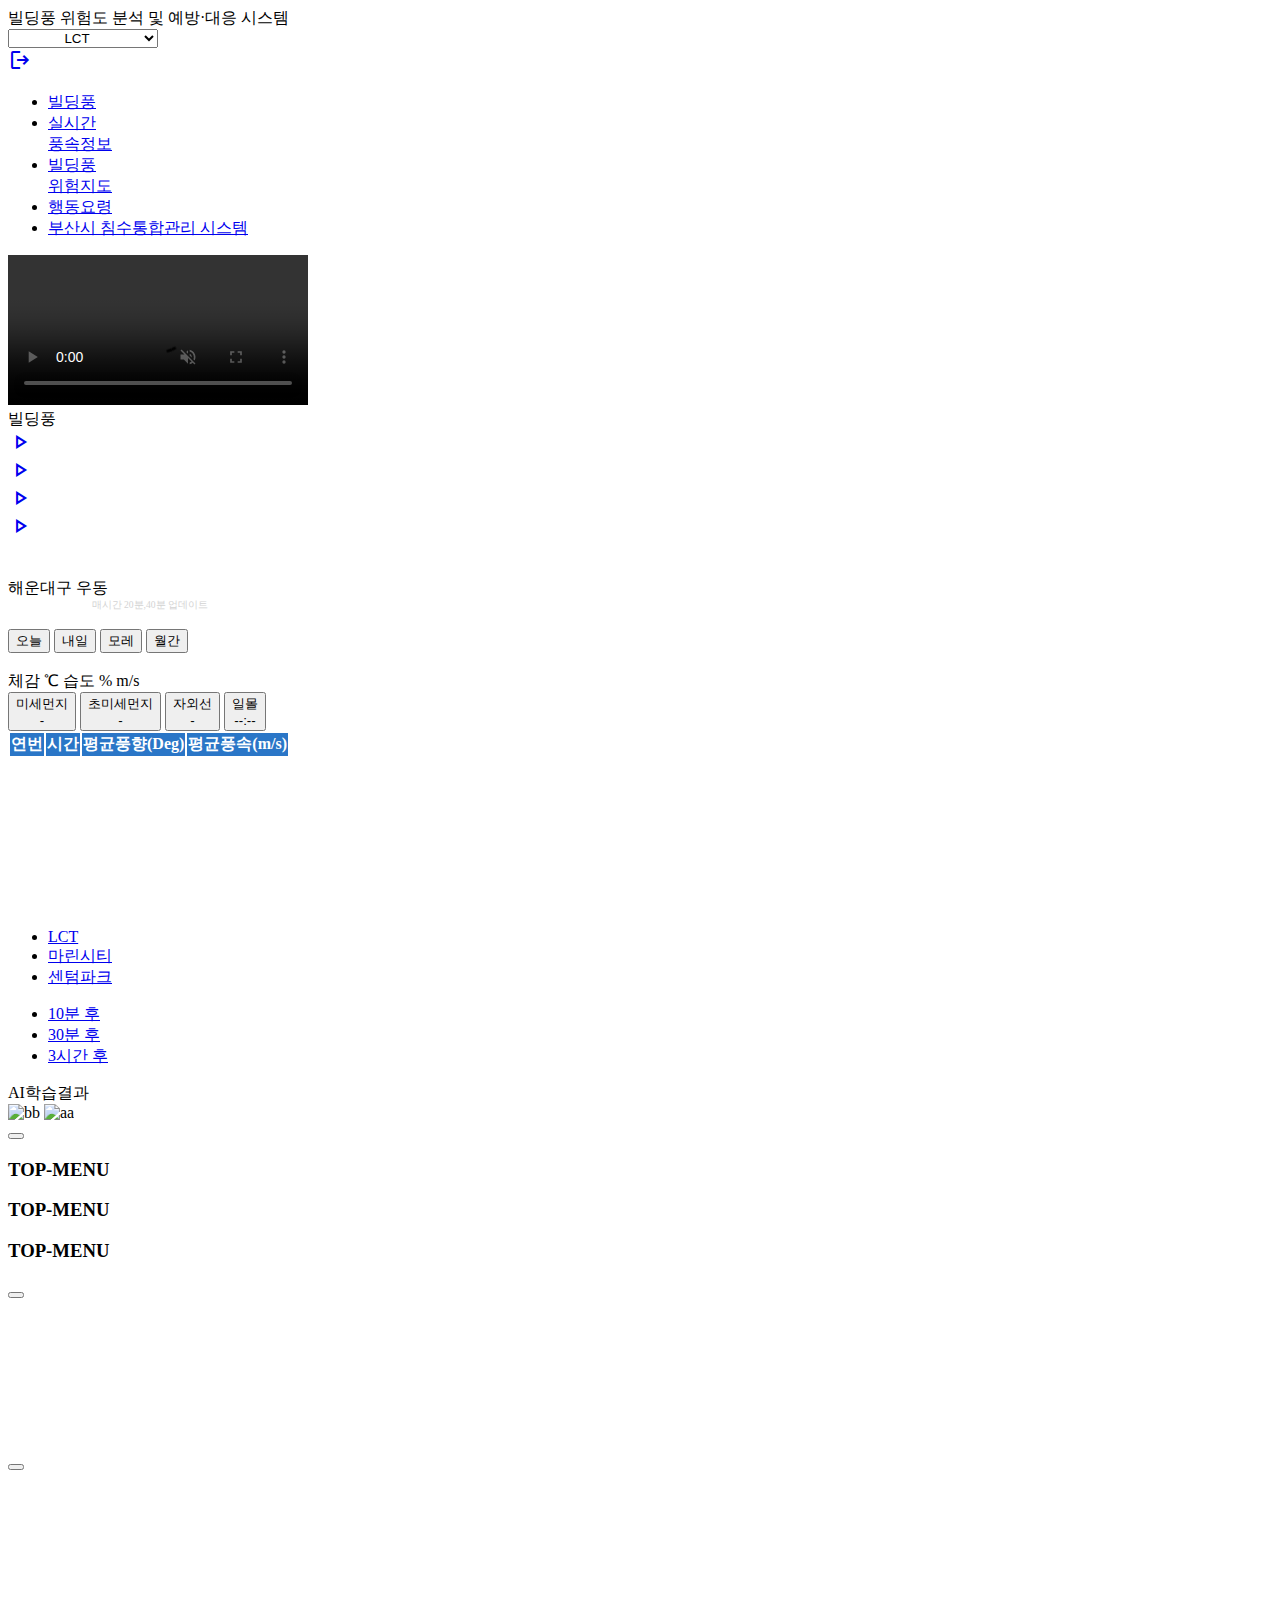
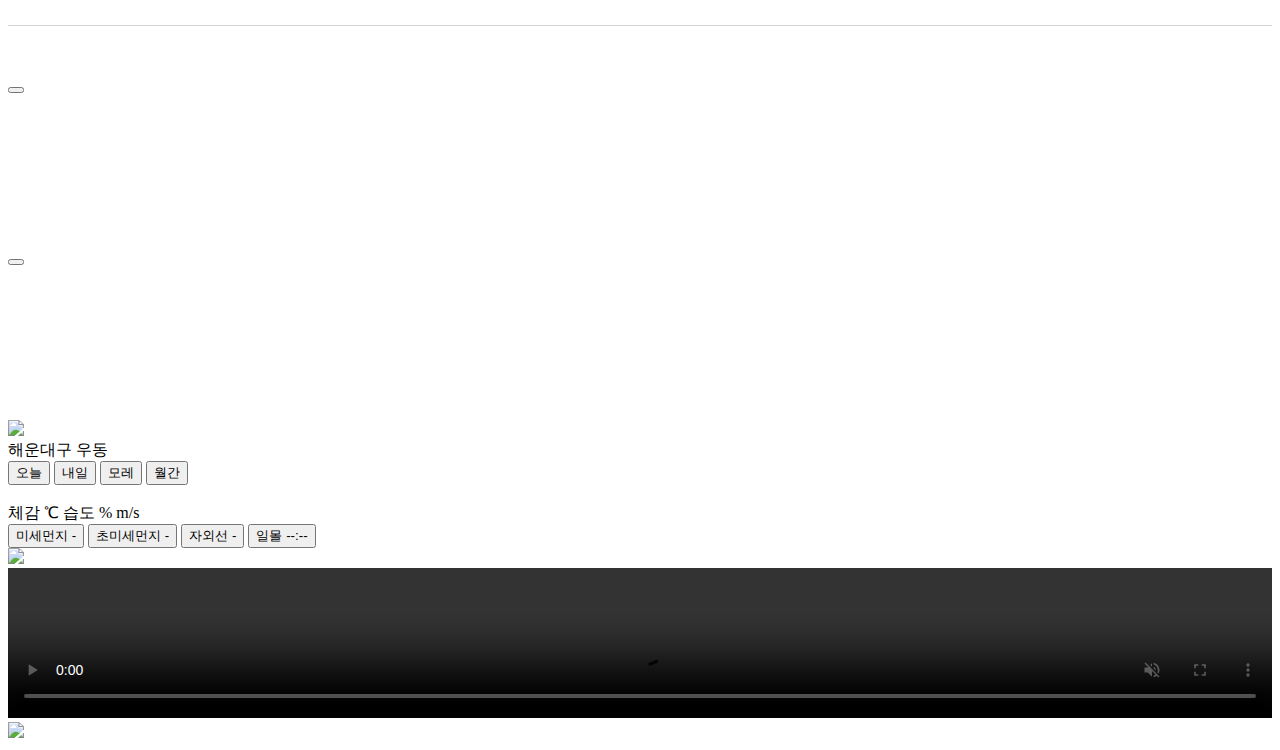
==== src/main/resources/templates/index.html @ f68defe7 "." ====
<!DOCTYPE html>
<html lang="en">
    <head>
        <meta charset="UTF-8">
        <meta
            name="viewport"
            content="width=device-width, initial-scale=1.0, maximum-scale=1.0, user-scalable=yes">
        <title>Document</title>

 


        <!-- RESET CSS -->
        <link
            href="https://cdn.jsdelivr.net/npm/reset-css@5.0.2/reset.min.css"
            rel="stylesheet">

        <!-- BS5 -->
        <link
            href="https://cdn.jsdelivr.net/npm/bootstrap@5.0.2/dist/css/bootstrap.min.css"
            rel="stylesheet"
            integrity="sha384-EVSTQN3/azprG1Anm3QDgpJLIm9Nao0Yz1ztcQTwFspd3yD65VohhpuuCOmLASjC"
            crossorigin="anonymous">

        <!-- GOOGLE ICON CDN -->
        <link
            rel="stylesheet"
            href="https://fonts.googleapis.com/css2?family=Material+Symbols+Outlined:opsz,wght,FILL,GRAD@20..48,100..700,0..1,-50..200"/>

        <!-- GOOGLE FONT CDN -->
        <link rel="preconnect" href="https://fonts.googleapis.com">
        <link
            rel="preconnect"
            href="https://fonts.gstatic.com"
            crossorigin="crossorigin">
        <link
            href="https://fonts.googleapis.com/css2?family=Montserrat&display=swap"
            rel="stylesheet">

        <!-- LEAFLET CDN -->
        <link rel="stylesheet" href="https://unpkg.com/leaflet@1.9.4/dist/leaflet.css"/>
        <link rel="stylesheet" href="https://unpkg.com/leaflet/dist/leaflet.css" />
        <script src="https://unpkg.com/leaflet/dist/leaflet.js"></script>






        <!-- COMMON CSS -->
        <link rel="stylesheet" href="css/common.css">

        <!-- mobile -->
        <link rel="stylesheet" href="css/mobile.css" media="all and (max-width:450px)">

    </head>
    <body>

        <div class="wrapper ">
            <header>
                <div class="top-header">

                    <div>
                        <div class="left">
                            <div>
                                <span>빌딩풍 위험도 분석 및 예방·대응 시스템</span>
                            </div>
                            <div>
                                <select class="centerSelect form-select " name="centerXY" style="width:150px;text-align:center;">
                                    <option value="35.16073, 129.1688">LCT</option>
                                    <option value="35.15541, 129.1460">마린시티</option>
                                    <option value="35.17899, 129.1227">센텀파크</option>
                                </select>

                            </div>
                        </div>
                        <div class="right">
                            <div>
                                <a href="/logout">
                                    <span class="material-symbols-outlined">logout</span>
                                </a>
                            </div>
                        </div>
                    </div>
                </div>
                <nav class="navbar navbar-expand-lg navbar-light">
                    <div>
                        <ul class="navbar-nav">
                            <li class="nav-item ">
                                <a
                                    class="nav-link  text-white"
                                    href="javascript:void(0)"
                                    data-toggle="off"
                                    data-submenu="menu01"
                                    data-idx="1">
                                    <!-- <img src="images/icon1_off.png" alt="" /> -->
                                    <div class="title">빌딩풍</div>
                                </a>
                            </li>
                            <li class="nav-item  ms-3">
                                <a
                                    class="nav-link  text-white"
                                    href="javascript:void(0)"
                                    data-toggle="off"
                                    data-submenu="menu06"
                                    data-idx="6">
                                    <!-- <img src="images/test2_off.png" alt="" /> -->

                                    <div class="title" style="width:200px;">실시간<br>풍속정보</div>
                                </a>
                            </li>
                            <li class="nav-item  ms-3">
                                <a
                                    class="nav-link  text-white"
                                    href="javascript:void(0)"
                                    data-toggle="off"
                                    data-submenu="menu05"
                                    data-idx="5">
                                    <!-- <img src="images/icon22_off.png" alt="" /> -->
                                    <div class="title">빌딩풍<br>위험지도</div>
                                </a>
                            </li>

                            <li class="nav-item  ms-3">
                                <a
                                    class="nav-link  text-white"
                                    href="javascript:void(0)"
                                    data-toggle="off"
                                    data-submenu="menu02"
                                    data-idx="2">
                                    <!-- <img src="images/icon3_off.png" alt="" /> -->
                                    <div class="title">행동요령</div>
                                </a>
                            </li>
                            <li class="nav-item  ms-3">
                                <a
                                    class="nav-link  text-white"
                                    href="https://safecity.busan.go.kr/#/"
                                    target="_blank"
                                    data-toggle="off"
                                    data-submenu="menu03"
                                    data-idx="3">
                                    <!-- <img src="images/icon4_off.png" alt="" /> -->
                                    <div class="title">부산시 침수통합관리 시스템</div>
                                </a>
                            </li>

                            <!-- -->
                            <!-- <li class="nav-item ms-3">-->
                            <!-- <a class="nav-link text-white" href="javascript:void(0)" data-toggle="off"
                            data-submenu="menu04" data-idx="4">-->
                            <!-- <img src="images/icon12_off.png" alt="" />-->
                            <!-- <div class="title">XXXX</div>-->
                            <!-- </a>-->
                            <!-- </li>-->

                        </ul>
                    </div>
                </nav>

            </header>

            <style></style>
            <main>
                <section class="section01">
                    <!-- 빌딩풍 -->

                    <video controls="controls" autoplay="autoplay" muted="muted" >
                        <source src="video/section01_bg.mp4" type="video/mp4">
                    </video>

                    <div class="hrtg">빌딩풍</div>
                    <div class="youtubeBlk" >
                        <div class="wrapper" >
                            <div class="videoblock">
                                <div><a href="javascript:void(0)" class="main-banner-btn" data-bs-toggle="modal" data-bs-target="#exampleModal2"><span class="material-symbols-outlined">play_arrow</span></a></div>
                                <div><a href="javascript:void(0)" class="main-banner-btn" data-bs-toggle="modal" data-bs-target="#exampleModal4"><span class="material-symbols-outlined">play_arrow</span></a></div>
                                <div><a href="javascript:void(0)" class="main-banner-btn" data-bs-toggle="modal" data-bs-target="#exampleModal3"><span class="material-symbols-outlined naver">play_arrow</span></a></div>
                                <div><a href="javascript:void(0)" class="main-banner-btn" data-bs-toggle="modal" data-bs-target="#exampleModal1"><span class="material-symbols-outlined">play_arrow</span></a></div>
                            </div>
                        </div>                      
                    </div>
                </section>


                <section class="section02">
                    <div class="">
                        <div>
                            <img src="images/menu02_01.png" alt="">
                        </div>

                        <div>
                            <img src="images/menu02_02.png" alt="" >
                        </div>
                    </div>
                </section>

                <section class="section06">
                    <!-- -->
                    <div class="left" >
                        <div>
                            <div class="mobile-fit">
                                <div class="weather-top">
                                    <span>해운대구 우동</span>

                                    <div class="updatedInfo"  style="display:absolute;width:200px;height:30px;left:-10%;top:0px;text-align:right;font-size:0.6rem;color:lightgray;">
                                        <span class="updateDateTime">매시간 20분,40분 업데이트</span>
                                    </div>
                                </div>
                                <div class="weather-nav">
                                    <button class="btn btn-secondary " >오늘</button>
                                    <button class="btn btn-secondary " >내일</button>
                                    <button class="btn btn-secondary " >모레</button>
                                    <button class="btn btn-secondary " >월간</button>
                                </div>
                            </div>
                        </div>
                        <div class="weather-body">
                            <div class="weather-body-top">

                            </div>
                            <div class="weather-body-section">
                                <div class="weather-info">
                                    <div class="imgblock" style="object-fix:contain">
                                        <img src="images/weather/NB02.png" alt="" />
                                        <span class="temp"></span>
                                    </div>

                                    <div class="weather-info-body">
                                        <span>체감 <span class="value T1H"></span>℃ </span>
                                        <span><span class="value RN1"></span></span>
                                        <span>습도 <span class="value REH"></span>%</span>
                                        <span><span class="value VEC"></span> <span class="value WSD"></span> m/s</span>
                                    </div>
                                </div>
                                <div class="weather-footer">
                                    <button class="weather-item btn" >미세먼지<br>-</button>
                                    <button class="weather-item btn" >초미세먼지<br>-</button>
                                    <button class="weather-item btn" >자외선<br>-</button>
                                    <button class="weather-item btn" >일몰<br>--:--</button>
                                </div>
                            </div>
                        </div>
                    </div>

                    <div class="right" >

                        <div  class="tbl_block" >
                            <table class=" realtimeTbl"  >
                                <thead>
                                    <tr style="background-color :#2A76C7; color : white;font-weight:600">
                                        <th >연번</th>
                                        <th >시간</th>
                                        <th >평균풍향(Deg)</th>
                                        <th >평균풍속(m/s)</th>
                                    </tr>
                                </thead>
                                <tbody>

                                </tbody>

                            </table>
                        </div>

                        <div class="chartBlock">
                            <div class="left"  >
                                <canvas id="leftChart"></canvas>
                            </div>

                            <div class="right">
                                <div id="container" ></div>
                            </div>
                        </div>
                    </div>

        </section>


                <section class="section03 ">
                    <div class="header">

                        <ul class="menu">
                            <li><a href="javascript:void(0)" class="setCentered lctCenter" data-center="35.16073, 129.1688">LCT</a></li>
                            <li><a href="javascript:void(0)" class="setCentered marinCenter" data-center="35.15541, 129.1460">마린시티</a></li>
                            <li><a href="javascript:void(0)" class="setCentered centumCenter" data-center="35.17899, 129.1227">센텀파크</a></li>
                        </ul>

                    </div>
                    <div  class="header">
                        <ul class="menu">
                            <li><a href="javascript:void(0)" class="forcast_btn">10분 후</a></li>
                            <li><a href="javascript:void(0)" class="forcast_btn">30분 후</a></li>
                            <li><a href="javascript:void(0)" class="forcast_btn">3시간 후</a></li>
                        </ul>
                    </div>
                    <!-- 빌딩풍 위험지도 -->
                    <div id="map"></div>

                    <div class="hrtg">AI학습결과</div>

                    <div class="section03-footer">
                            <img src="/gif/lct/e/1/e.gif" alt="bb" />
                            <img src="/images/fixed_img03.png" alt="aa" />
                    </div>

                </section>
            </main>

            <footer></footer>

        </div>

        <!-- MODALS -->
        <!-- Top-header site Menu Modal -->
<style>

</style>

<!--  -->
<div class="modal fade" id="exampleModal" tabindex="-1" aria-labelledby="exampleModalLabel" aria-hidden="true">
    <div class="modal-dialog modal-xl modal-fullsize" >
      <div class="modal-content">
        <div class="modal-header"> 
          <button type="button" class="btn-close" data-bs-dismiss="modal" aria-label="Close"></button>
        </div>
        <div class="modal-body">
            <div>
                <div><h3>TOP-MENU</h3></div>
            </div>
            <div>
                <div><h3>TOP-MENU</h3></div>
            </div>
            <div>
                <div><h3>TOP-MENU</h3></div>
            </div>
        </div>
        <div class="modal-footer">
          
        </div>
      </div>
    </div>
  </div>



  <!-- Main banner Video Modal -->

        <!-- 모달 1 퍼가기 금지..다른방법으로 띄우기-->
        <div class="modal fade" id="exampleModal1" tabindex="-1" aria-labelledby="exampleModalLabel" aria-hidden="true">
            <div class="modal-dialog  modal-xl modal-fullsize" >
            <div class="modal-content">
                <div class="modal-header"> 
                <button type="button" class="btn-close" data-bs-dismiss="modal" aria-label="Close"></button>
                </div>
                <div class="modal-body">
                    <iframe src="https://www.youtube.com/embed/lgfJG3IcMpg?si=QlID5GhJvAe7eyDW&autoplay=1&mute=1" title="YouTube video player" frameborder="0" allow="accelerometer; autoplay; clipboard-write; encrypted-media; gyroscope; picture-in-picture; web-share" allowfullscreen></iframe>
                </div>
                
                <style>
                    #exampleModal2 .modal-footer{
                        height:50px;
                        border-top:1px solid lightgray;
                    }
                </style>
                <div class="modal-footer">
                
                </div>
            </div>
            </div>
        </div>

        <!--  모달 2 ok-->
        <div class="modal fade" id="exampleModal2" tabindex="-1" aria-labelledby="exampleModalLabel" aria-hidden="true">
            <div class="modal-dialog  modal-xl modal-fullsize" >
            <div class="modal-content">
                <div class="modal-header"> 
                <button type="button" class="btn-close" data-bs-dismiss="modal" aria-label="Close"></button>
                </div>
                <div class="modal-body">
                    <iframe  src="https://www.youtube.com/embed/20__7wr_nwQ?si=zbzU5iGbnRbm5usU&autoplay=1&mute=1" title="YouTube video player" frameborder="0" allow="accelerometer; autoplay; clipboard-write; encrypted-media; gyroscope; picture-in-picture; web-share" allowfullscreen></iframe>
                </div>
                
                <style>
                    #exampleModal2 .modal-footer{
                        height:50px;
                        border-top:1px solid lightgray;
                    }
                </style>
                <div class="modal-footer">
                
                </div>
            </div>
            </div>
        </div>
        <!--  모달 3 네이버전체창이 나옴.. 동영상만 따로..-->
        <div class="modal fade" id="exampleModal3" tabindex="-1" aria-labelledby="exampleModalLabel" aria-hidden="true">
            <div class="modal-dialog  modal-xl modal-fullsize" >
            <div class="modal-content">
                <div class="modal-header"> 
                <button type="button" class="btn-close" data-bs-dismiss="modal" aria-label="Close"></button>
                </div>
                <div class="modal-body">
                    <iframe  src="https://tv.naver.com/v/15691656?mute=true" title="" frameborder="0" allow="accelerometer;clipboard-write; encrypted-media; gyroscope; picture-in-picture; web-share" allowfullscreen></iframe>
                </div>
 
            </div>
            </div>
        </div>
        <!--  모달 4-->
        <div class="modal fade" id="exampleModal4" tabindex="-1" aria-labelledby="exampleModalLabel" aria-hidden="true">
            <div class="modal-dialog  modal-xl modal-fullsize" >
            <div class="modal-content">
                <div class="modal-header"> 
                <button type="button" class="btn-close" data-bs-dismiss="modal" aria-label="Close"></button>
                </div>
                <div class="modal-body">
                    <iframe  src="https://www.youtube.com/embed/d3fh7ADBKT4?si=Kxuxd_3T08by-p9L&autoplay=1&mute=1" title="YouTube video player" frameborder="0" allow="accelerometer; autoplay; clipboard-write; encrypted-media; gyroscope; picture-in-picture; web-share" allowfullscreen></iframe>
                </div>
                
                <style>
                    #exampleModal2 .modal-footer{
                        height:50px;
                        border-top:1px solid lightgray;
                    }
                </style>
                <div class="modal-footer">
                
                </div>
            </div>
            </div>
        </div>        

  



        <!-- --------------------------------------------
        OFFCANVS
        -------------------------------------------- -->
        <a
            class="offcanvas_btn"
            data-bs-toggle="offcanvas"
            href="#offcanvasExample"
            role="button"
            aria-controls="offcanvasExample">
            <img src="images/slide.png"/>
        </a>
        <div
            class="offcanvas offcanvas-start"
            data-bs-backdrop="false"
            tabindex="-1"
            id="offcanvasExample"
            aria-labelledby="offcanvasExampleLabel">
            <div class="offcanvas-body">
                <div class="wrapper">
                    <div>
                        <div class="dangerzone" style="display:none;">

                            <div class="header">
                                <div>[엘시티]</div>
                                <div class="details">
                                    <a href="javascript:void(0)">상세정보</a>
                                </div>
                            </div>
                            <div class="body" style="height:360px;">
                                <div class="left">

                                    <div
                                        style="display:flex;justify-content: left;align-items: center;padding:5px;font-size:1rem;margin-bottom:5px;margin:15px;">
                                        <input
                                            type="radio"
                                            name="lct"
                                            id="lct-location01"
                                            class="form-check-input dangerchk lct lct-n"
                                            style="width:20px;"
                                        />&nbsp;
                                        <label for="lct-location01" class="form-check-label">북풍 (N)</label>
                                    </div>
                                    <div
                                        style="display:flex;justify-content: left;align-items: center;padding:5px;font-size:1rem;margin-bottom:5px;margin:15px;">
                                        <input
                                            type="radio"
                                            name="lct"
                                            id="lct-location02"
                                            class="form-check-input dangerchk lct lct-ne"
                                            style="width:20px;"/>&nbsp;
                                        <label for="lct-location02" class="form-check-label">북동풍 (NE)</label>
                                    </div>
                                    <div
                                        style="display:flex;justify-content: left;align-items: center;padding:5px;font-size:1rem;margin-bottom:5px;margin:15px;">
                                        <input
                                            type="radio"
                                            name="lct"
                                            id="lct-location03"
                                            class="form-check-input dangerchk lct lct-e"
                                            style="width:20px;"/>&nbsp;
                                        <label for="lct-location03" class="form-check-label">동풍 (E)</label>
                                    </div>
                                    <div
                                        style="display:flex;justify-content: left;align-items: center;padding:5px;font-size:1rem;margin-bottom:5px;margin:15px;">
                                        <input
                                                type="radio"
                                                name="lct"
                                            id="lct-location04"
                                            class="form-check-input dangerchk lct lct-s"
                                            style="width:20px;"/>&nbsp;
                                        <label for="lct-location04" class="form-check-label">남풍 (S)</label>
                                    </div>
                                    <div
                                        style="display:flex;justify-content: left;align-items: center;padding:5px;font-size:1rem;margin-bottom:5px;margin:15px;">
                                        <input
                                                type="radio"
                                                name="lct"
                                            id="lct-location05"
                                            class="form-check-input dangerchk lct lct-sw"
                                            style="width:20px;"/>&nbsp;
                                        <label for="lct-location05" class="form-check-label">남서풍 (SW)</label>
                                    </div>
                                    <div
                                        style="display:flex;justify-content: left;align-items: center;padding:5px;font-size:1rem;margin-bottom:5px;margin:15px;">
                                        <input
                                                type="radio"
                                                name="lct"
                                            id="lct-location06"
                                            class="form-check-input dangerchk lct lct-w"
                                            style="width:20px;"/>&nbsp;
                                        <label for="lct-location06" class="form-check-label">서풍 (W)</label>
                                    </div>
                                    <div
                                        style="display:flex;justify-content: left;align-items: center;padding:5px;font-size:1rem;margin-bottom:5px;margin:15px;">
                                        <input
                                                type="radio"
                                                name="lct"
                                            id="lct-location07"
                                            class="form-check-input dangerchk lct lct-nw"
                                            style="width:20px;"/>&nbsp;
                                        <label for="lct-location07" class="form-check-label">북서풍 (NW)</label>
                                    </div>
                                </div>

                            </div>
                            <div class="header">
                                <div>[마린시티]</div>
                                <div class="details">
                                    <a href="javascript:void(0)">상세정보</a>
                                </div>
                            </div>
                            <div class="body" style="height:360px;">
                                <div class="left">

                                    <div
                                        style="display:flex;justify-content: left;align-items: center;padding:5px;font-size:1rem;margin-bottom:5px;margin:15px;">
                                        <input
                                                type="radio"
                                                name="marin"
                                            id="marin-location01"
                                            class="form-check-input"
                                            style="width:20px;"/>&nbsp;
                                        <label for="marin-location01" class="form-check-label">북풍 (N)</label>
                                    </div>
                                    <div
                                        style="display:flex;justify-content: left;align-items: center;padding:5px;font-size:1rem;margin-bottom:5px;margin:15px;">
                                        <input
                                                type="radio"
                                                name="marin"
                                            id="marin-location02"
                                            class="form-check-input"
                                            style="width:20px;"/>&nbsp;
                                        <label for="marin-location02" class="form-check-label">북동풍 (NE)</label>
                                    </div>
                                    <div
                                        style="display:flex;justify-content: left;align-items: center;padding:5px;font-size:1rem;margin-bottom:5px;margin:15px;">
                                        <input
                                                type="radio"
                                                name="marin"
                                            id="marin-location03"
                                            class="form-check-input"
                                            style="width:20px;"/>&nbsp;
                                        <label for="marin-location03" class="form-check-label">동풍 (E)</label>
                                    </div>
                                    <div
                                        style="display:flex;justify-content: left;align-items: center;padding:5px;font-size:1rem;margin-bottom:5px;margin:15px;">
                                        <input
                                                type="radio"
                                                name="marin"
                                            id="marin-location04"
                                            class="form-check-input"
                                            style="width:20px;"/>&nbsp;
                                        <label for="marin-location04" class="form-check-label">남풍 (S)</label>
                                    </div>
                                    <div
                                        style="display:flex;justify-content: left;align-items: center;padding:5px;font-size:1rem;margin-bottom:5px;margin:15px;">
                                        <input
                                                type="radio"
                                                name="marin"
                                            id="marin-location05"
                                            class="form-check-input"
                                            style="width:20px;"/>&nbsp;
                                        <label for="marin-location05" class="form-check-label">남서풍 (SW)</label>
                                    </div>
                                    <div
                                        style="display:flex;justify-content: left;align-items: center;padding:5px;font-size:1rem;margin-bottom:5px;margin:15px;">
                                        <input
                                                type="radio"
                                                name="marin"
                                            id="marin-location06"
                                            class="form-check-input"
                                            style="width:20px;"/>&nbsp;
                                        <label for="marin-location06" class="form-check-label">서풍 (W)</label>
                                    </div>
                                    <div
                                        style="display:flex;justify-content: left;align-items: center;padding:5px;font-size:1rem;margin-bottom:5px;margin:15px;">
                                        <input
                                                type="radio"
                                                name="marin"
                                            id="marin-location07"
                                            class="form-check-input"
                                            style="width:20px;"/>&nbsp;
                                        <label for="marin-location07" class="form-check-label">북서풍 (NW)</label>
                                    </div>
                                </div>

                            </div>
                            <div class="header">
                                <div>[센텀파크]</div>
                                <div class="details">
                                    <a href="javascript:void(0)">상세정보</a>
                                </div>
                            </div>
                            <div class="body" style="height:360px;">
                                <div class="left">

                                    <div
                                        style="display:flex;justify-content: left;align-items: center;padding:5px;font-size:1rem;margin-bottom:5px;margin:15px;">
                                        <input
                                            type="radio"
                                            name="centum"
                                            id="centum-location01"
                                            class="form-check-input"
                                            style="width:20px;"/>&nbsp;
                                        <label for="centum-location01" class="form-check-label">북풍 (N)</label>
                                    </div>
                                    <div
                                        style="display:flex;justify-content: left;align-items: center;padding:5px;font-size:1rem;margin-bottom:5px;margin:15px;">
                                        <input
                                                type="radio"
                                                name="centum"
                                            id="centum-location02"
                                            class="form-check-input"
                                            style="width:20px;"/>&nbsp;
                                        <label for="centum-location02" class="form-check-label">북동풍 (NE)</label>
                                    </div>
                                    <div
                                        style="display:flex;justify-content: left;align-items: center;padding:5px;font-size:1rem;margin-bottom:5px;margin:15px;">
                                        <input
                                                type="radio"
                                                name="centum"
                                            id="centum-location03"
                                            class="form-check-input"
                                            style="width:20px;"/>&nbsp;
                                        <label for="centum-location03" class="form-check-label">동풍 (E)</label>
                                    </div>
                                    <div
                                        style="display:flex;justify-content: left;align-items: center;padding:5px;font-size:1rem;margin-bottom:5px;margin:15px;">
                                        <input
                                                type="radio"
                                                name="centum"
                                            id="centum-location04"
                                            class="form-check-input"
                                            style="width:20px;"/>&nbsp;
                                        <label for="centum-location04" class="form-check-label">남풍 (S)</label>
                                    </div>
                                    <div
                                        style="display:flex;justify-content: left;align-items: center;padding:5px;font-size:1rem;margin-bottom:5px;margin:15px;">
                                        <input
                                                type="radio"
                                                name="centum"
                                            id="centum-location05"
                                            class="form-check-input"
                                            style="width:20px;"/>&nbsp;
                                        <label for="centum-location05" class="form-check-label">남서풍 (SW)</label>
                                    </div>
                                    <div
                                        style="display:flex;justify-content: left;align-items: center;padding:5px;font-size:1rem;margin-bottom:5px;margin:15px;">
                                        <input
                                                type="radio"
                                                name="centum"
                                            id="centum-location06"
                                            class="form-check-input"
                                            style="width:20px;"/>&nbsp;
                                        <label for="centum-location06" class="form-check-label">서풍 (W)</label>
                                    </div>
                                    <div
                                        style="display:flex;justify-content: left;align-items: center;padding:5px;font-size:1rem;margin-bottom:5px;margin:15px;">
                                        <input
                                                type="radio"
                                                name="centum"
                                            id="centum-location07"
                                            class="form-check-input"
                                            style="width:20px;"/>&nbsp;
                                        <label for="centum-location07" class="form-check-label">북서풍 (NW)</label>
                                    </div>
                                </div>

                            </div>

                            <div class="header">
                                <div>범례 (m/s)</div>
                            </div>
                            <div
                                class="body"
                                style="display:flex;flex-direction: column;align-items: start;justify-content: start;">
                                <style>
                                    .bumlea span::after {
                                        content: "";
                                        display: block;
                                        width: 100%;
                                        height: 15px;
                                        position: relative;
                                        top: 25px;
                                        text-align: center;
                                    }
                                    .bumlea span:nth-child(1)::after {
                                        content: "~14";
                                    }
                                    .bumlea span:nth-child(2)::after {
                                        content: "14~21";
                                    }
                                    .bumlea span:nth-child(3)::after {
                                        content: "21~";
                                    }
                                </style>
                                <div
                                    class="left bumlea"
                                    style="display:flex;justify-content: center;align-items: center;height:100px;">
                                    <span
                                        style="width:80px;height:20px;background-color: green;display:block;margin :15px;opacity: 1 !important;"></span>
                                    <span
                                        style="width:80px;height:20px;background-color: blue;display:block;margin :15px;opacity: 1 !important;"></span>
                                    <span
                                        style="width:80px;height:20px;background-color: red;display:block;margin :15px;opacity: 1 !important;"></span>
                                </div>
                                <div
                                    style="display:flex;justify-content: center;align-items: center;flex-direction: column;height:100px;margin-top:5px;padding: 10px;">
                                    <div style="margin-top:10px;">투명도</div>
                                    <div style="margin-top:10px;">

                                            <input
                                                type="range"
                                                value="0.7"
                                                class="opacityController"
                                                min="0.2"
                                                max="1"
                                                step="0.1">

                                    </div>

                                </div>

                            </div>

                        <div class="header">
                                <div>FORCAST</div>
                                <div class="details">
                                    <a href="javascript:void(0)">상세정보</a>
                                </div>
                        </div>
                        <div class="body forcast">
                            <div><a href="javascript:void(0)" class="forcast_btn">10분 후</a></div>
                            <div><a href="javascript:void(0)" class="forcast_btn">30분 후</a></div>
                            <div><a href="javascript:void(0)" class="forcast_btn">3시간 후</a></div>
                        </div>


                    </div>

                </div>





            </div>
            <div class="dropdown mt-3"></div>
        </div>

    </div>

    <!-- ------------------------ BUildingWind Danger Page Fixed
    -------------------------------------------- -->
    <div  class="buildingDangerFixedBlock"  >

            <div >

                    <div class="buildingDangerFixedBlock-weather">
                        <div class="mobile-fit">
                            <div class="weather-top">
                                <span>해운대구 우동</span>
                            </div>
                            <div class="weather-nav">
                                <button class="btn btn-secondary ">오늘</button>
                                <button class="btn btn-secondary "  >내일</button>
                                <button class="btn btn-secondary "  >모레</button>
                                <button class="btn btn-secondary "  >월간</button>
                            </div>
                            <div class="weather-body">
                                <div class="weather-body-top">

                                </div>
                                <div class="weather-body-section">
                                    <div class="weather-info">
                                        <div class="imgblock">
                                            <img src="images/weather/NB02.png" alt="" />
                                            <span class="temp"></span>
                                        </div>

                                        <div class="weather-info-body">
                                            <span>체감 <span class="value T1H"></span>℃ </span>
                                            <span><span class="value RN1"></span></span>
                                            <span>습도 <span class="value REH"></span>%</span>
                                            <span><span class="value VEC"></span> <span class="value WSD"></span> m/s</span>
                                        </div>
                                    </div>
                                    <div class="weather-footer">
                                        <button class="weather-item btn" >미세먼지 -</button>
                                        <button class="weather-item btn" >초미세먼지 -</button>
                                        <button class="weather-item btn" >자외선 -</button>
                                        <button class="weather-item btn" >일몰 --:--</button>
                                    </div>
                                </div>
                            </div>

                        </div>
                    </div>


            </div>

            <div class="buildingwindGif" >
                <img class="section02" src="gif/lct/n/1/n.gif"  />
            </div>

            <div style="">
                <video width="100%" height="150px"  controls loop  muted autoplay>
                    <source src="video/section03_TensorVideo.mp4" type="video/mp4">
                    Your browser does not support the video tag.
                </video>
            </div>
            <div style="">
                <img src="gif/buildingWind.gif" />
            </div>
        </div>

    </div>

    <!-- 
        HIGHT CHART DATA
     -->

        <!--    HIGH CHART-->
     <!--    HIGH CHART-->
     <div style="display:none">

        <table id="freq" border="0" cellspacing="0" cellpadding="0">
            <tr nowrap bgcolor="#CCCCFF">
                <th colspan="9" class="hdr">Table of Frequencies (percent)</th>
            </tr>
            <tr nowrap bgcolor="#CCCCFF">
                <th class="freq"></th>
                <th class="freq"></th>

            </tr>
            <tr nowrap>
                <td class="dir">N</td>
                <td class="data">0</td>
            </tr>
            <tr nowrap bgcolor="#DDDDDD">
                <td class="dir">NNE</td>
                <td class="data">0</td>
            </tr>
            <tr nowrap>
                <td class="dir">NE</td>
                <td class="data">0</td>
            </tr>
            <tr nowrap bgcolor="#DDDDDD">
                <td class="dir">ENE</td>
                <td class="data">0</td>
            </tr>
            <tr nowrap>
                <td class="dir">E</td>
                <td class="data">0</td>
            </tr>
            <tr nowrap bgcolor="#DDDDDD">
                <td class="dir">ESE</td>
                <td class="data">0</td>
            </tr>
            <tr nowrap>
                <td class="dir">SE</td>
                <td class="data">0</td>
            </tr>
            <tr nowrap bgcolor="#DDDDDD">
                <td class="dir">SSE</td>
                <td class="data">0</td>
            </tr>
            <tr nowrap>
                <td class="dir">S</td>
                <td class="data">0</td>
            </tr>
            <tr nowrap bgcolor="#DDDDDD">
                <td class="dir">SSW</td>
                <td class="data">0</td>
            </tr>
            <tr nowrap>
                <td class="dir">SW</td>
                <td class="data">0</td>
            </tr>
            <tr nowrap >
                <td class="dir">WSW</td>
                <td class="data">0</td>
            </tr>
            <tr nowrap>
                <td class="dir">W</td>
                <td class="data">0</td>
            </tr>
            <tr nowrap >
                <td class="dir">WNW</td>
                <td class="data">0</td>
            </tr>
            <tr nowrap>
                <td class="dir">NW</td>
                <td class="data">0</td>
            </tr>
            <tr>
                <td class="dir">NNW</td>
                <td class="data">0</td>
            </tr>

        </table>
    </div>


    <!-- BS5 JS -->
    <script
        src="https://cdn.jsdelivr.net/npm/bootstrap@5.0.2/dist/js/bootstrap.bundle.min.js"
        integrity="sha384-MrcW6ZMFYlzcLA8Nl+NtUVF0sA7MsXsP1UyJoMp4YLEuNSfAP+JcXn/tWtIaxVXM"
        crossorigin="anonymous"></script>

    <!-- JQUERY -->
    <script
        src="https://code.jquery.com/jquery-3.7.1.min.js"
        integrity="sha256-/JqT3SQfawRcv/BIHPThkBvs0OEvtFFmqPF/lYI/Cxo="
        crossorigin="anonymous"></script>

    <!-- LEAFLET JS -->
    <script src="https://unpkg.com/leaflet@1.9.4/dist/leaflet.js"></script>

    <!-- CHARTJS -->
    <script src="https://cdn.jsdelivr.net/npm/chart.js"></script>
           <!-- HIGHCHART.JS -->
    <script src="https://code.highcharts.com/highcharts.js"></script>
    <script src="https://code.highcharts.com/highcharts-more.js"></script>
    <script src="https://code.highcharts.com/modules/data.js"></script>
    <script src="https://code.highcharts.com/modules/exporting.js"></script>
    <script src="https://code.highcharts.com/modules/export-data.js"></script>
    <script src="https://code.highcharts.com/modules/accessibility.js"></script>

<!--        AXIOS-->
        <script src="https://cdnjs.cloudflare.com/ajax/libs/axios/1.6.2/axios.min.js" integrity="sha512-b94Z6431JyXY14iSXwgzeZurHHRNkLt9d6bAHt7BZT38eqV+GyngIi/tVye4jBKPYQ2lBdRs0glww4fmpuLRwA==" crossorigin="anonymous" referrerpolicy="no-referrer"></script>
        <!--        NAVER-->
        <script type="text/javascript" src="https://oapi.map.naver.com/openapi/v3/maps.js?ncpClientId=xzhrszj4e9"></script>

        <!--네이버 시각화    -->
        <script type="text/javascript" src="https://oapi.map.naver.com/openapi/v3/maps.js?ncpClientId=xzhrszj4e9&submodules=visualization"></script>
    <!-- JS -->

    <script>



    </script>
    
    <script src="js/mobile.js"></script>
    <script src="js/menu06.js"></script>
    <script src="js/drawChart.js"></script>
    <script src="js/common.js"></script>
    <script src="js/dataSet/LctPolygon01.js"></script>
    <script src="js/dataSet/MarinPolygon01.js"></script>
    <script src="js/dataSet/CentumPolygon01.js"></script>
        <script>








                   // 투명도 EVENT
                   const opacityControlEl = document.querySelector('.opacityController');
                                       opacityControlEl.addEventListener('change', function () {
                                       console.log(opacityControlEl.value);

                                       const offcanvasEl = document.querySelector('.offcanvas');
                                       offcanvasEl.style.opacity = opacityControlEl.value;
                                       const offcanvas_btnEl = document.querySelector('.offcanvas_btn');
                                       offcanvas_btnEl.style.opacity = opacityControlEl.value;
                   })



               //Forcast 버튼 클릭시(10분후 , 30분후 3시간후
               const forcastEls = document.querySelectorAll('.forcast_btn');
                   forcastEls.forEach(el=>{

                   el.addEventListener('click',function(){
                       console.log('forcast btn');

                   });
               })


    </script>







</body>
</html>
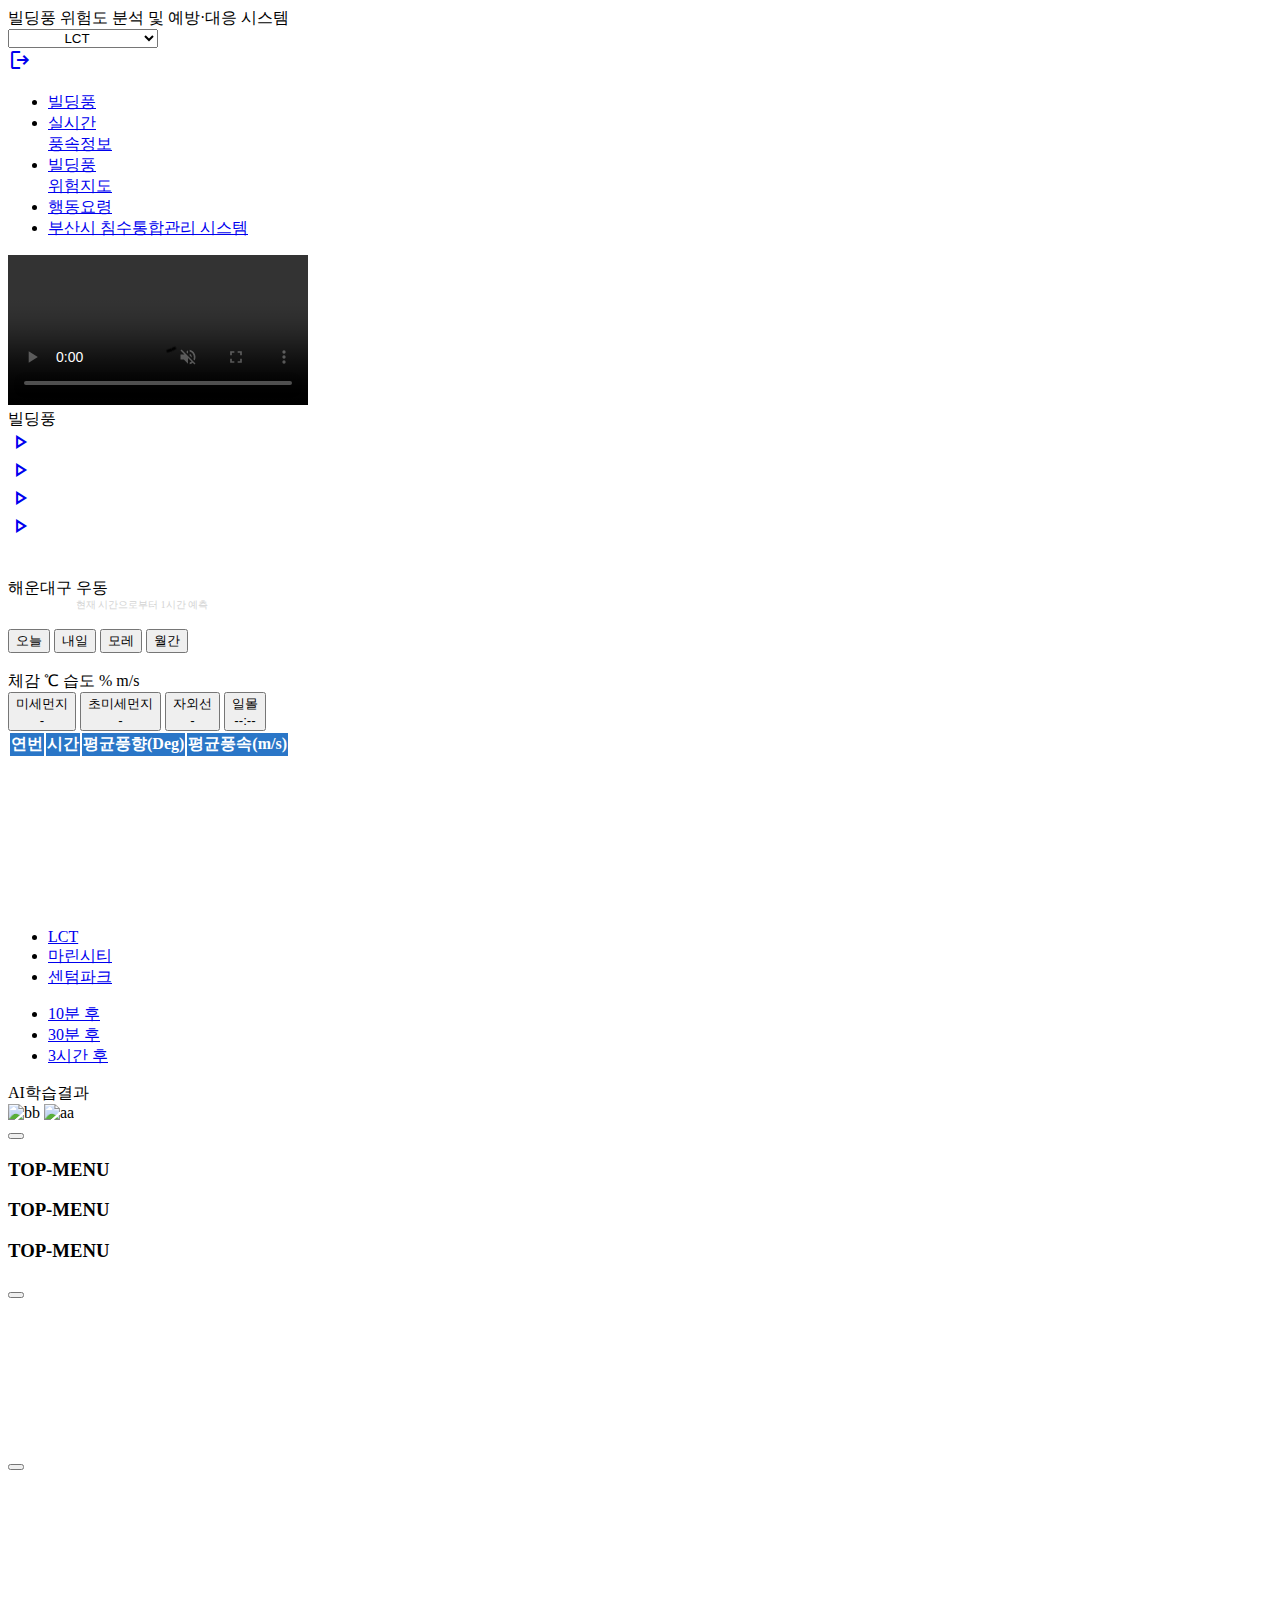
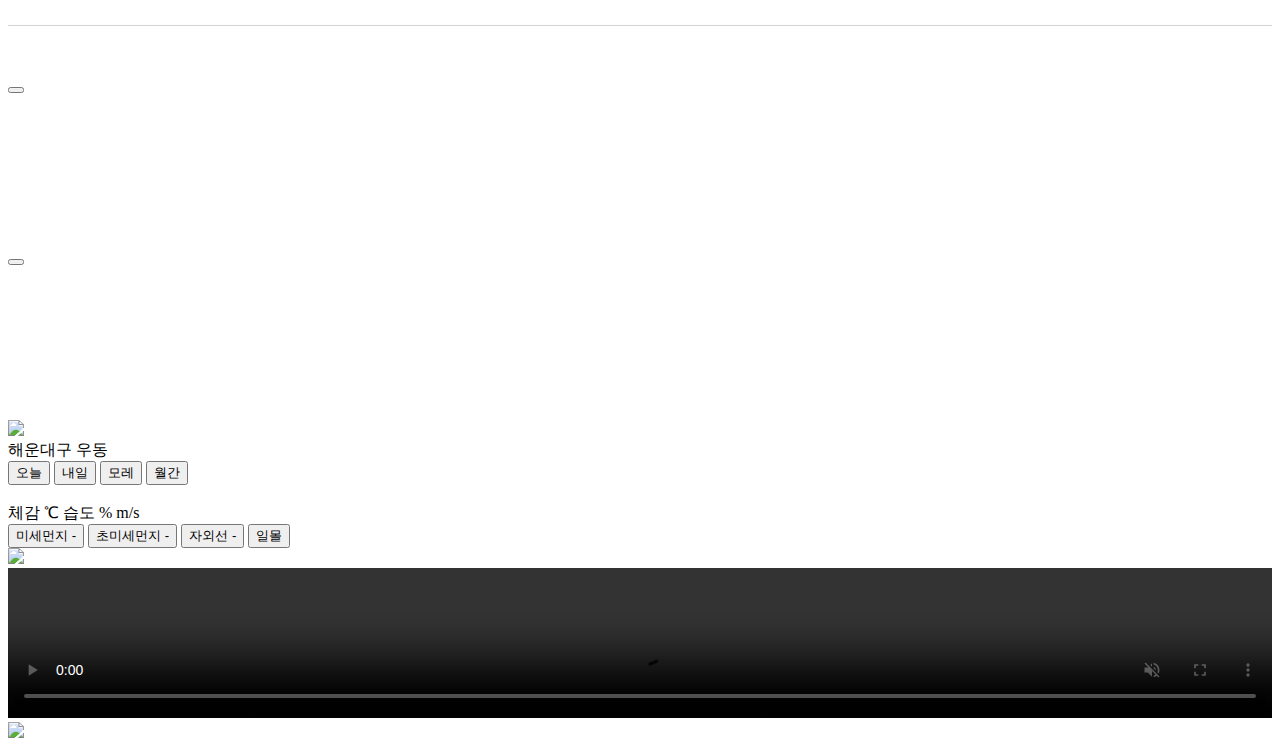
==== commit 3e1be811: "." ====
--- a/src/main/resources/templates/index.html
+++ b/src/main/resources/templates/index.html
@@ -204,7 +204,7 @@
                                     <span>해운대구 우동</span>
 
                                     <div class="updatedInfo"  style="display:absolute;width:200px;height:30px;left:-10%;top:0px;text-align:right;font-size:0.6rem;color:lightgray;">
-                                        <span class="updateDateTime">매시간 20분,40분 업데이트</span>
+                                        <span class="updateDateTime">현재 시간으로부터 1시간 예측</span>
                                     </div>
                                 </div>
                                 <div class="weather-nav">
@@ -288,9 +288,9 @@
                     </div>
                     <div  class="header">
                         <ul class="menu">
-                            <li><a href="javascript:void(0)" class="forcast_btn">10분 후</a></li>
-                            <li><a href="javascript:void(0)" class="forcast_btn">30분 후</a></li>
-                            <li><a href="javascript:void(0)" class="forcast_btn">3시간 후</a></li>
+                            <li><a href="javascript:void(0)" class="forcast_btn" data-set="after10m">10분 후</a></li>
+                            <li><a href="javascript:void(0)" class="forcast_btn" data-set="after30m">30분 후</a></li>
+                            <li><a href="javascript:void(0)" class="forcast_btn" data-set="after3h">3시간 후</a></li>
                         </ul>
                     </div>
                     <!-- 빌딩풍 위험지도 -->
@@ -766,9 +766,9 @@
                                 </div>
                         </div>
                         <div class="body forcast">
-                            <div><a href="javascript:void(0)" class="forcast_btn">10분 후</a></div>
-                            <div><a href="javascript:void(0)" class="forcast_btn">30분 후</a></div>
-                            <div><a href="javascript:void(0)" class="forcast_btn">3시간 후</a></div>
+                            <div><a href="javascript:void(0)" class="forcast_btn" data-set="after10m">10분 후</a></div>
+                            <div><a href="javascript:void(0)" class="forcast_btn" data-set="after30m">30분 후</a></div>
+                            <div><a href="javascript:void(0)" class="forcast_btn" data-set="after3h">3시간 후</a></div>
                         </div>
 
 
@@ -825,7 +825,7 @@
                                         <button class="weather-item btn" >미세먼지 -</button>
                                         <button class="weather-item btn" >초미세먼지 -</button>
                                         <button class="weather-item btn" >자외선 -</button>
-                                        <button class="weather-item btn" >일몰 --:--</button>
+                                        <button class="weather-item btn" >일몰 <span class="value SUNSET"></span></button>
                                     </div>
                                 </div>
                             </div>
@@ -984,7 +984,13 @@
     <script src="js/drawChart.js"></script>
     <script src="js/common.js"></script>
     <script src="js/dataSet/LctPolygon01.js"></script>
-    <script src="js/dataSet/MarinPolygon01.js"></script>
+    <script src="js/dataSet/lct01.js"></script>
+    <script src="js/dataSet/lct02.js"></script>
+    <script src="js/dataSet/lct03.js"></script>
+        <script src="js/dataSet/centum01.js"></script>
+        <script src="js/dataSet/centum02.js"></script>
+        <script src="js/dataSet/centum03.js"></script>
+        <script src="js/dataSet/MarinPolygon01.js"></script>
     <script src="js/dataSet/CentumPolygon01.js"></script>
         <script>
 
@@ -1010,9 +1016,40 @@
 
                //Forcast 버튼 클릭시(10분후 , 30분후 3시간후
                const forcastEls = document.querySelectorAll('.forcast_btn');
+
+
                    forcastEls.forEach(el=>{
 
                    el.addEventListener('click',function(){
+
+
+                       const when =  el.getAttribute('data-set');
+                       console.log('when : ',when);
+                       if(mapCenterXy[0] === LCTlatlng[0]&&mapCenterXy[1] === LCTlatlng[1]){
+                           if(when.includes('10m')){
+                                createMap(lctPolygon01,mapCenterXy);
+                           }else if(when.includes('30m')){
+                                createMap(lctPolygon02,mapCenterXy);
+                           }else if(when.includes('3h')){
+                                createMap(lctPolygon03,mapCenterXy);
+                           }
+                       }if(mapCenterXy[0] === MARINElatlng[0]&&mapCenterXy[1] === MARINElatlng[1]){
+                           if(when.includes('10m')){
+                                createMap(lctPolygon01,mapCenterXy);
+                           }else if(when.includes('30m')){
+                                createMap(lctPolygon02,mapCenterXy);
+                           }else if(when.includes('3h')){
+                                createMap(lctPolygon03,mapCenterXy);
+                           }
+                       }if(mapCenterXy[0] === CENTUMPARKlatlan[0]&&mapCenterXy[1] === CENTUMPARKlatlan[1]){
+                           if(when.includes('10m')){
+                                createMap(centumPolygon01,mapCenterXy);
+                           }else if(when.includes('30m')){
+                                createMap(centumPolygon02,mapCenterXy);
+                           }else if(when.includes('3h')){
+                                createMap(centumPolygon03,mapCenterXy);
+                           }
+                       }
                        console.log('forcast btn');
 
                    });
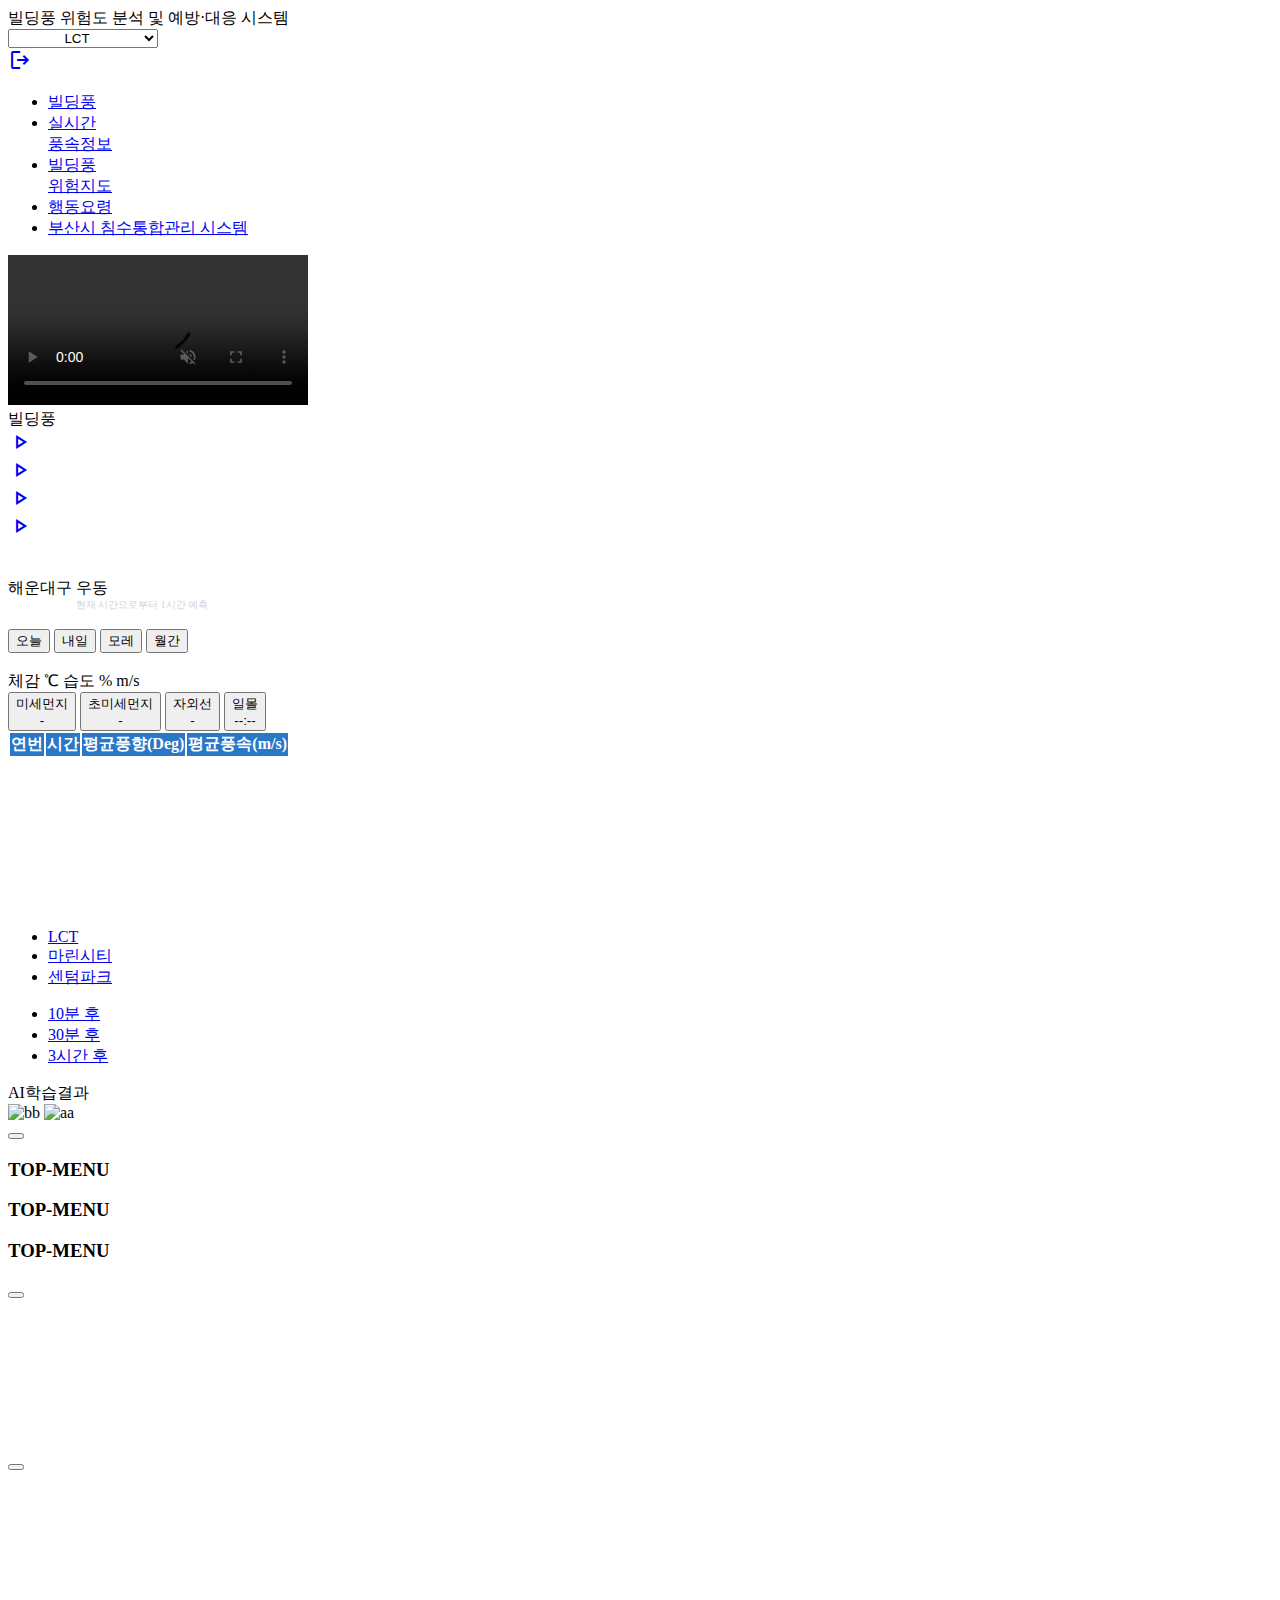
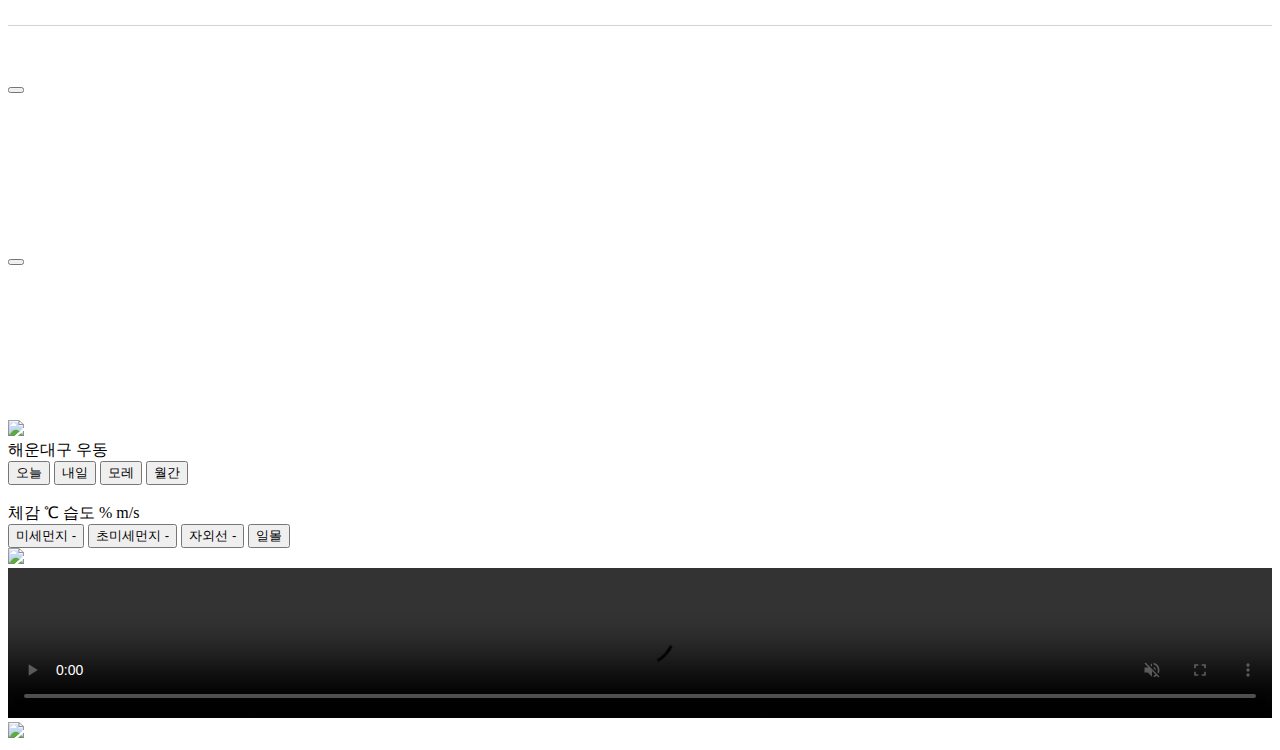
==== commit 78d36eb1: "." ====
--- a/src/main/resources/templates/index.html
+++ b/src/main/resources/templates/index.html
@@ -987,10 +987,13 @@
     <script src="js/dataSet/lct01.js"></script>
     <script src="js/dataSet/lct02.js"></script>
     <script src="js/dataSet/lct03.js"></script>
-        <script src="js/dataSet/centum01.js"></script>
-        <script src="js/dataSet/centum02.js"></script>
-        <script src="js/dataSet/centum03.js"></script>
-        <script src="js/dataSet/MarinPolygon01.js"></script>
+    <script src="js/dataSet/centum01.js"></script>
+    <script src="js/dataSet/centum02.js"></script>
+    <script src="js/dataSet/centum03.js"></script>
+    <script src="js/dataSet/MarinPolygon01.js"></script>
+        <script src="js/dataSet/marin01.js"></script>
+        <script src="js/dataSet/marin02.js"></script>
+        <script src="js/dataSet/marin03.js"></script>
     <script src="js/dataSet/CentumPolygon01.js"></script>
         <script>
 
@@ -1025,7 +1028,8 @@
 
                        const when =  el.getAttribute('data-set');
                        console.log('when : ',when);
-                       if(mapCenterXy[0] === LCTlatlng[0]&&mapCenterXy[1] === LCTlatlng[1]){
+                       console.log('mapCenterXy = ',mapCenterXy);
+                       if(Number(mapCenterXy[0]) == LCTlatlng [0] &&Number(mapCenterXy[1]) == LCTlatlng[1]){
                            if(when.includes('10m')){
                                 createMap(lctPolygon01,mapCenterXy);
                            }else if(when.includes('30m')){
@@ -1033,15 +1037,15 @@
                            }else if(when.includes('3h')){
                                 createMap(lctPolygon03,mapCenterXy);
                            }
-                       }if(mapCenterXy[0] === MARINElatlng[0]&&mapCenterXy[1] === MARINElatlng[1]){
+                       }if(Number(mapCenterXy[0]) == MARINElatlng[0]&&Number(mapCenterXy[1]) == MARINElatlng[1]){
                            if(when.includes('10m')){
-                                createMap(lctPolygon01,mapCenterXy);
+                                createMap(marinPolygon01,mapCenterXy);
                            }else if(when.includes('30m')){
-                                createMap(lctPolygon02,mapCenterXy);
+                                createMap(marinPolygon02,mapCenterXy);
                            }else if(when.includes('3h')){
-                                createMap(lctPolygon03,mapCenterXy);
+                                createMap(marinPolygon03,mapCenterXy);
                            }
-                       }if(mapCenterXy[0] === CENTUMPARKlatlan[0]&&mapCenterXy[1] === CENTUMPARKlatlan[1]){
+                       }if(Number(mapCenterXy[0]) == CENTUMPARKlatlan[0]&&Number(mapCenterXy[1]) == CENTUMPARKlatlan[1]){
                            if(when.includes('10m')){
                                 createMap(centumPolygon01,mapCenterXy);
                            }else if(when.includes('30m')){
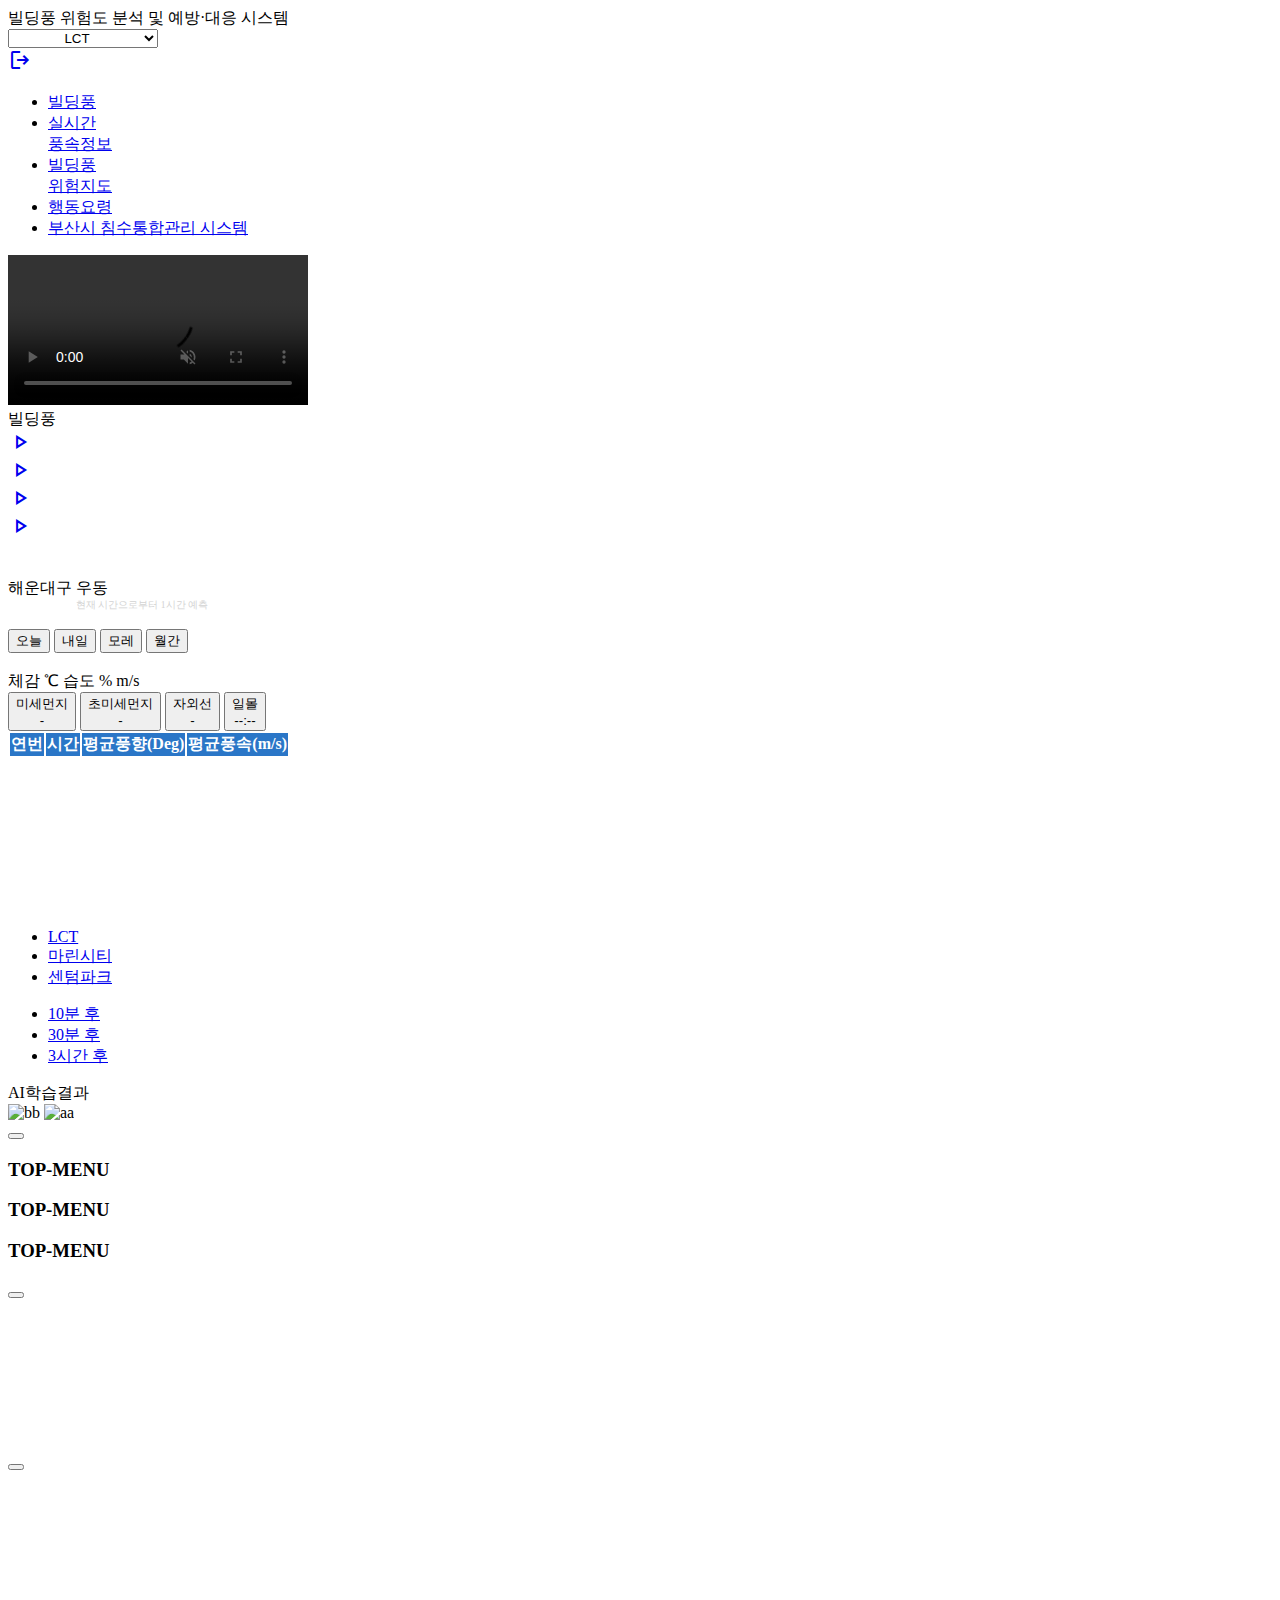
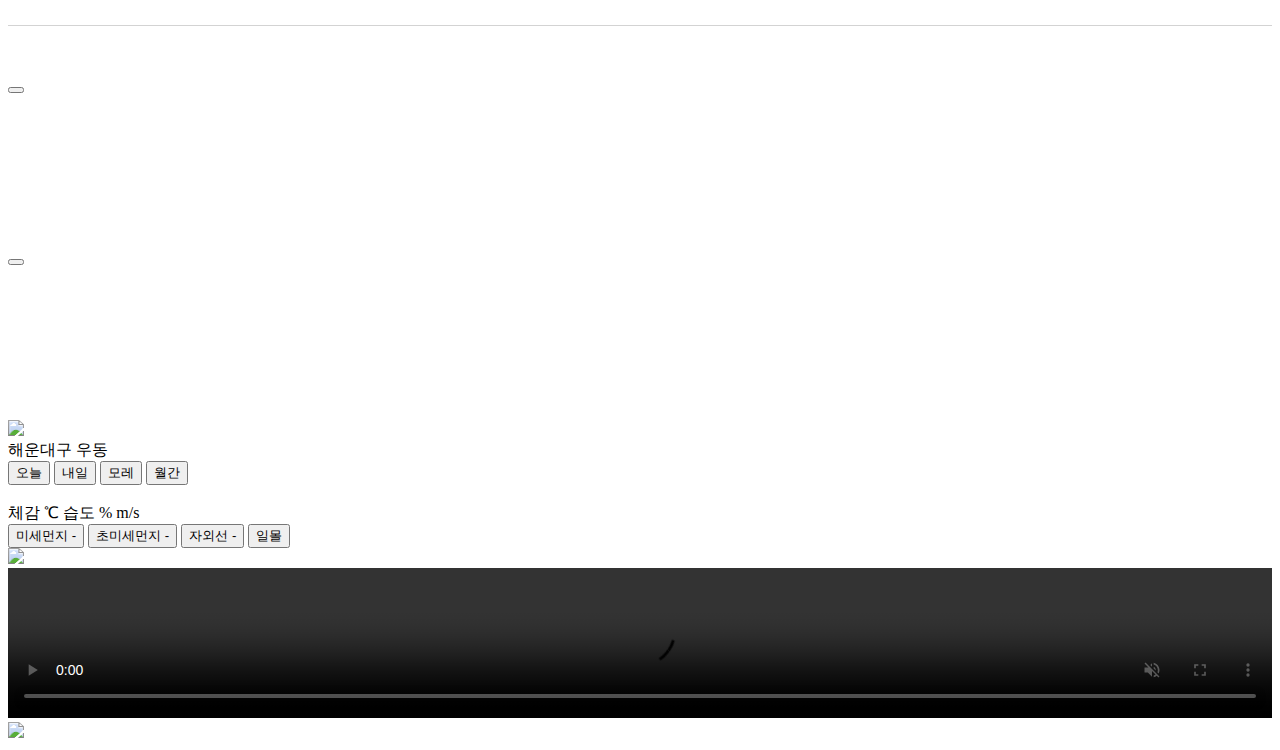
==== commit bcfc09f5: "." ====
--- a/src/main/resources/templates/index.html
+++ b/src/main/resources/templates/index.html
@@ -1026,6 +1026,15 @@
                    el.addEventListener('click',function(){
 
 
+
+                    //기존맵지우기 + 새로 생성
+                    const section03El = document.querySelector(".section03")
+                    document.querySelector('#map').remove();
+                    const mapEl = document.createElement('div');
+                    mapEl.setAttribute('id', 'map');
+                    mapEl.setAttribute('style','position:relative ;z-index:10');
+                    section03El.appendChild(mapEl);
+
                        const when =  el.getAttribute('data-set');
                        console.log('when : ',when);
                        console.log('mapCenterXy = ',mapCenterXy);
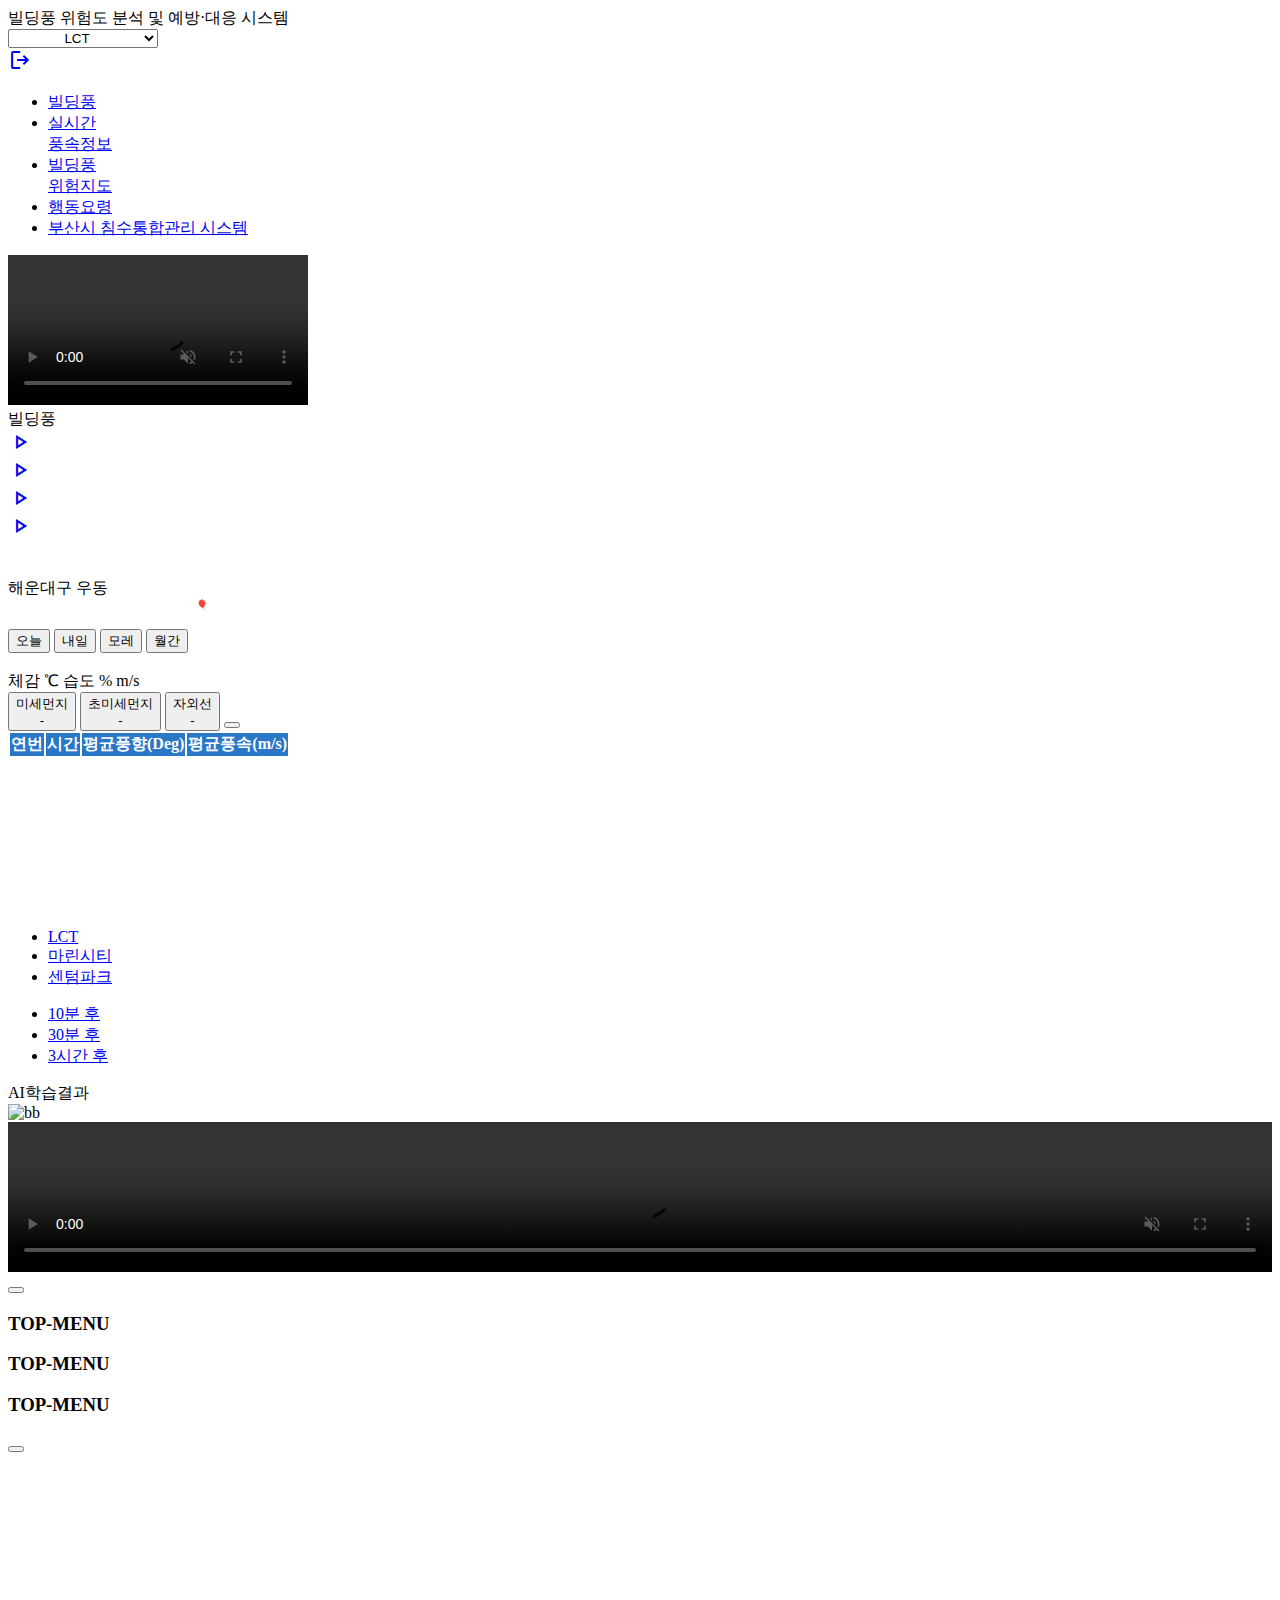
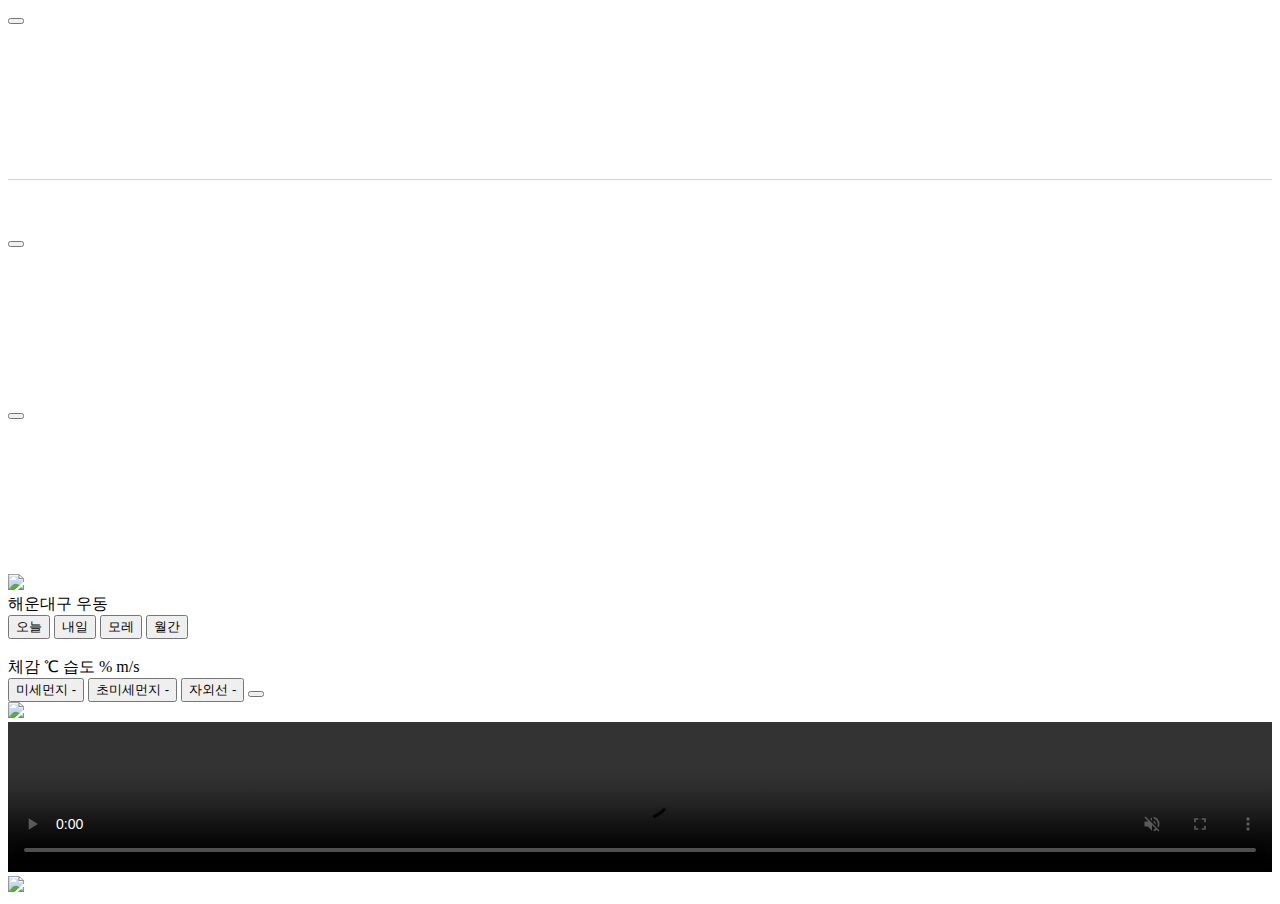
==== commit b0096c92: "." ====
--- a/src/main/resources/templates/index.html
+++ b/src/main/resources/templates/index.html
@@ -204,7 +204,9 @@
                                     <span>해운대구 우동</span>
 
                                     <div class="updatedInfo"  style="display:absolute;width:200px;height:30px;left:-10%;top:0px;text-align:right;font-size:0.6rem;color:lightgray;">
-                                        <span class="updateDateTime">현재 시간으로부터 1시간 예측</span>
+                                        <span class="updateDateTime" >
+                                            🎈
+                                        </span>
                                     </div>
                                 </div>
                                 <div class="weather-nav">
@@ -237,7 +239,7 @@
                                     <button class="weather-item btn" >미세먼지<br>-</button>
                                     <button class="weather-item btn" >초미세먼지<br>-</button>
                                     <button class="weather-item btn" >자외선<br>-</button>
-                                    <button class="weather-item btn" >일몰<br>--:--</button>
+                                    <button class="weather-item btn" ><span class="Sun"></span></button>
                                 </div>
                             </div>
                         </div>
@@ -299,8 +301,11 @@
                     <div class="hrtg">AI학습결과</div>
 
                     <div class="section03-footer">
-                            <img src="/gif/lct/e/1/e.gif" alt="bb" />
-                            <img src="/images/fixed_img03.png" alt="aa" />
+                            <img src="/gif/lct/e/1/e.gif" alt="bb" class="fixedGif" />
+                            <video width="100%" height="150px"  controls loop  muted autoplay>
+                                <source src="video/section03_TensorVideo.mp4" type="video/mp4">
+                                Your browser does not support the video tag.
+                            </video>
                     </div>
 
                 </section>
@@ -825,7 +830,7 @@
                                         <button class="weather-item btn" >미세먼지 -</button>
                                         <button class="weather-item btn" >초미세먼지 -</button>
                                         <button class="weather-item btn" >자외선 -</button>
-                                        <button class="weather-item btn" >일몰 <span class="value SUNSET"></span></button>
+                                        <button class="weather-item btn" ><span class="value Sun"></span></button>
                                     </div>
                                 </div>
                             </div>
@@ -937,6 +942,13 @@
 
         </table>
     </div>
+
+
+<!--        <div  class="spinerBlock" style="">-->
+<!--            <div class="spinner-border" role="status" >-->
+<!--                <span class="visually-hidden">Loading...</span>-->
+<!--            </div>-->
+<!--        </div>-->
 
 
     <!-- BS5 JS -->
@@ -998,12 +1010,6 @@
         <script>
 
 
-
-
-
-
-
-
                    // 투명도 EVENT
                    const opacityControlEl = document.querySelector('.opacityController');
                                        opacityControlEl.addEventListener('change', function () {
@@ -1023,9 +1029,10 @@
 
                    forcastEls.forEach(el=>{
 
+
+
+
                    el.addEventListener('click',function(){
-
-
 
                     //기존맵지우기 + 새로 생성
                     const section03El = document.querySelector(".section03")
@@ -1038,14 +1045,32 @@
                        const when =  el.getAttribute('data-set');
                        console.log('when : ',when);
                        console.log('mapCenterXy = ',mapCenterXy);
+
+                       //10분후 30분후 3시간후 에 대한 gif 설정
+                       const fixedblockSection02ImgEl = document.querySelector('.buildingDangerFixedBlock .section02');
+                       const fixedblockEl = document.querySelector('.section03-footer .fixedGif');
+
+                        //lct
                        if(Number(mapCenterXy[0]) == LCTlatlng [0] &&Number(mapCenterXy[1]) == LCTlatlng[1]){
                            if(when.includes('10m')){
                                 createMap(lctPolygon01,mapCenterXy);
+                                //10,30,3시간 클릭했을떄 fixed gif 변화 (바람에 따라 달라질것..)
+                                fixedblockSection02ImgEl.src='gif/lct/e/4/e.gif';
+                                fixedblockEl.src='gif/lct/e/4/e.gif';
+
                            }else if(when.includes('30m')){
                                 createMap(lctPolygon02,mapCenterXy);
+                                fixedblockSection02ImgEl.src='gif/lct/e/6/e.gif';
+                                fixedblockEl.src='gif/lct/e/6/e.gif';
+
                            }else if(when.includes('3h')){
                                 createMap(lctPolygon03,mapCenterXy);
+                                fixedblockSection02ImgEl.src='gif/lct/e/11/e.gif';
+                                fixedblockEl.src='gif/lct/e/11/e.gif';
                            }
+
+
+
                        }if(Number(mapCenterXy[0]) == MARINElatlng[0]&&Number(mapCenterXy[1]) == MARINElatlng[1]){
                            if(when.includes('10m')){
                                 createMap(marinPolygon01,mapCenterXy);
@@ -1064,11 +1089,23 @@
                            }
                        }
                        console.log('forcast btn');
-
                    });
                })
 
 
+
+    </script>
+
+
+
+    <script>
+
+
+
+
+
+
+
     </script>
 
 
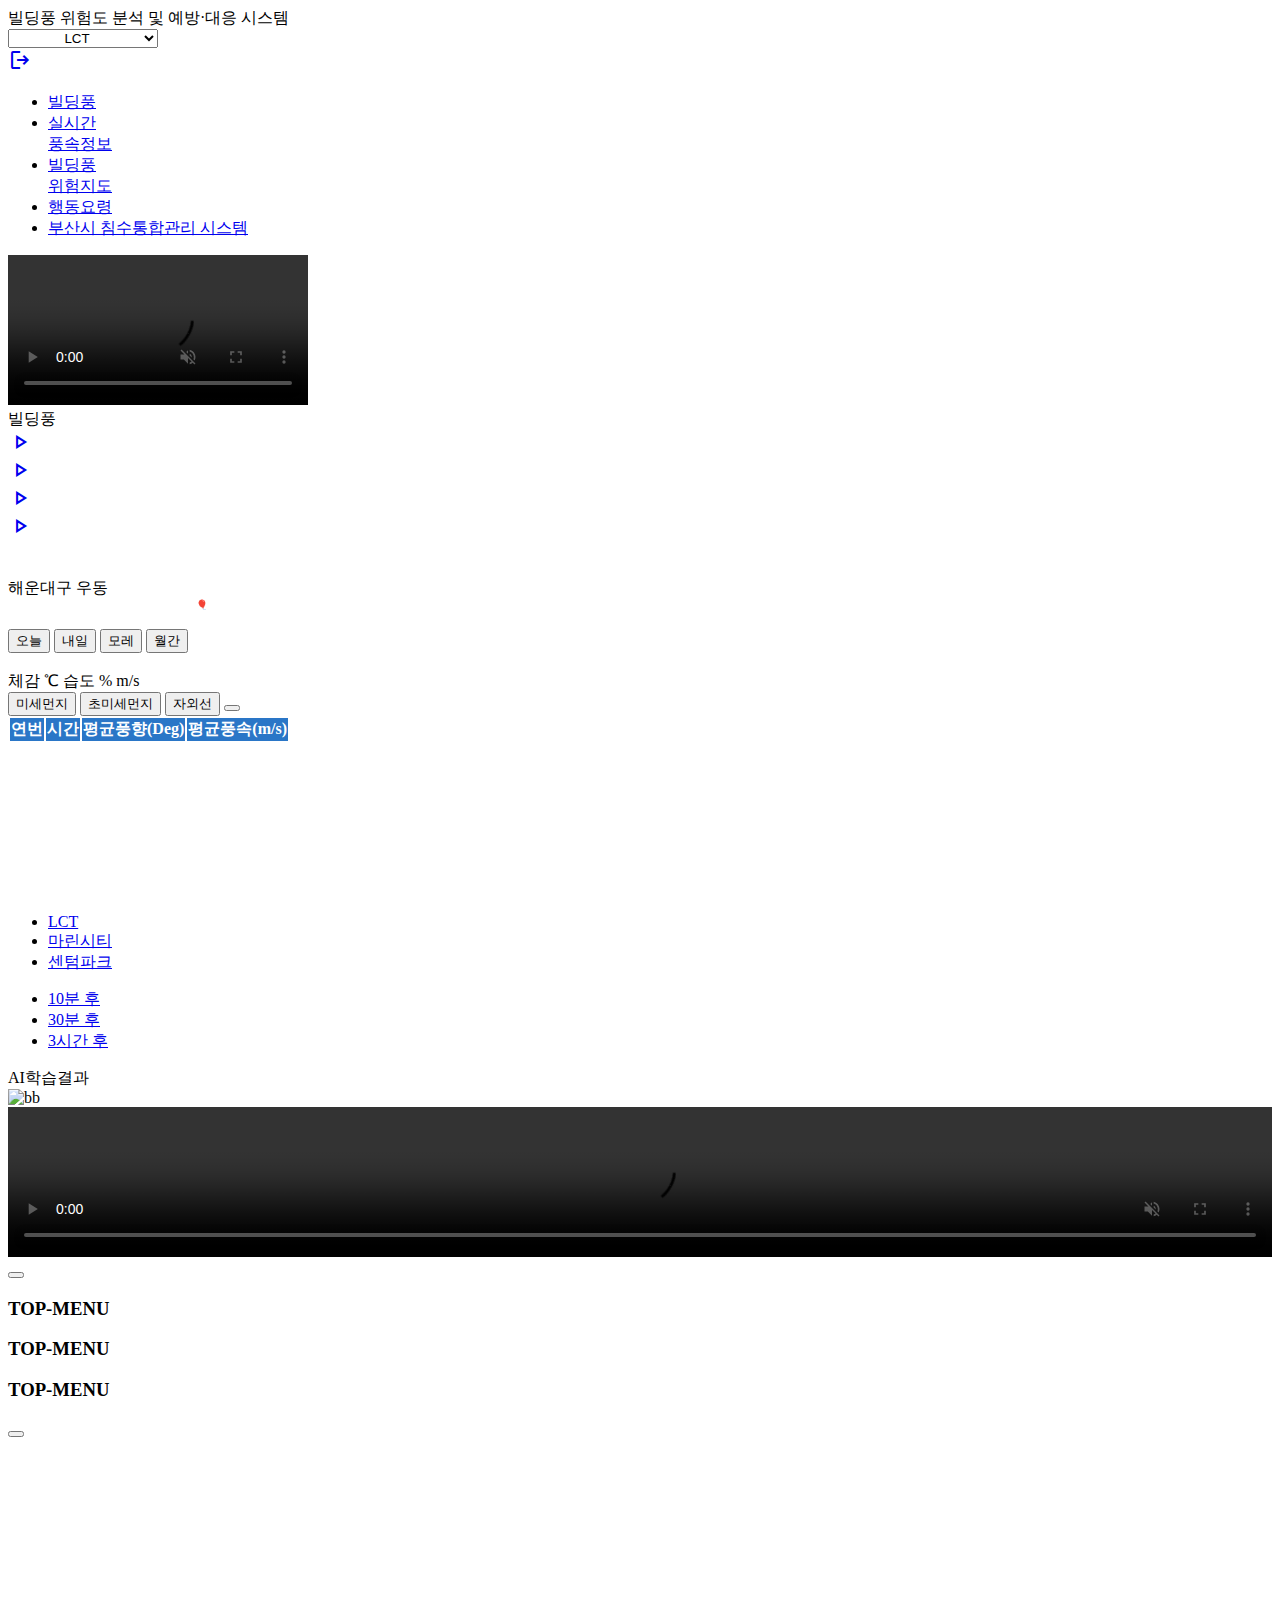
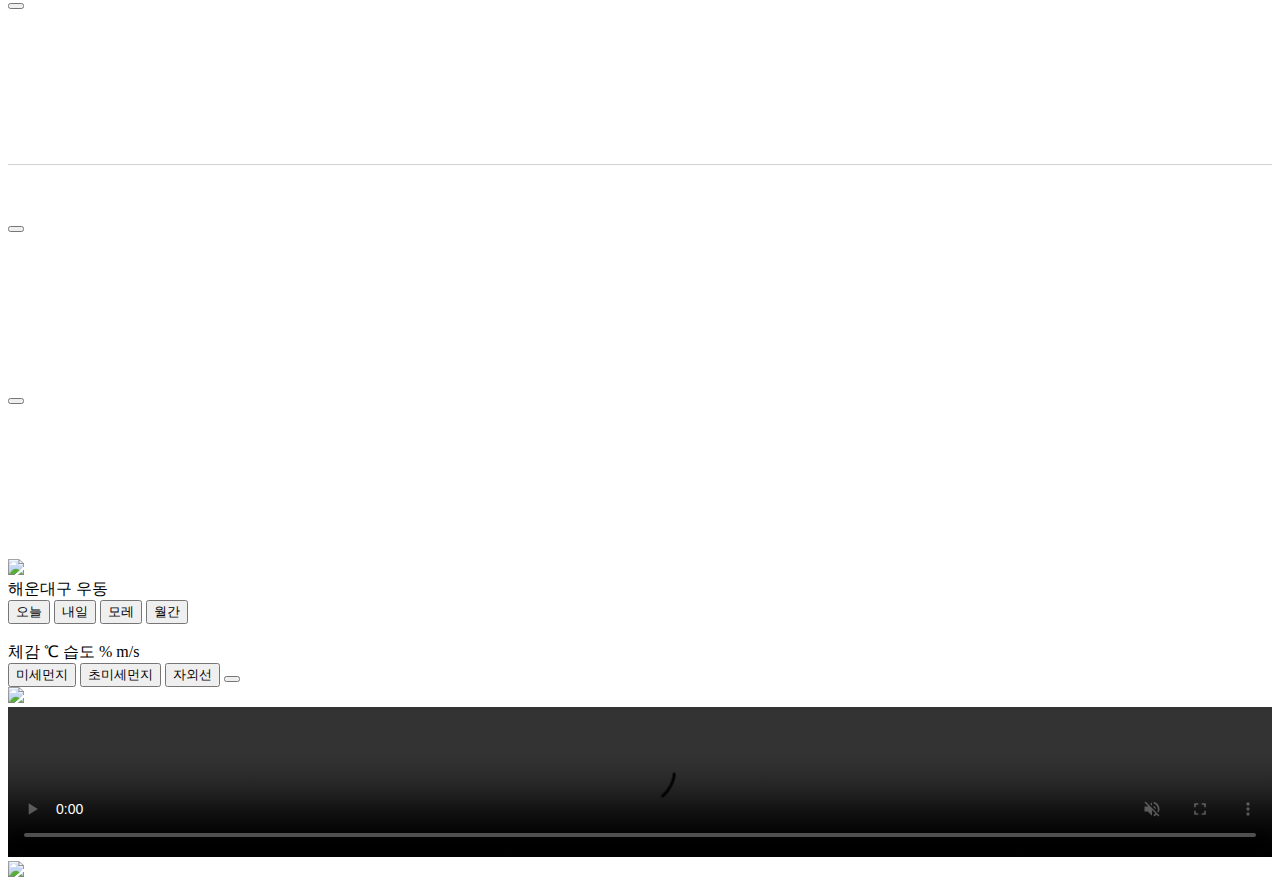
==== commit efc7e2c2: "." ====
--- a/src/main/resources/templates/index.html
+++ b/src/main/resources/templates/index.html
@@ -236,9 +236,9 @@
                                     </div>
                                 </div>
                                 <div class="weather-footer">
-                                    <button class="weather-item btn" >미세먼지<br>-</button>
-                                    <button class="weather-item btn" >초미세먼지<br>-</button>
-                                    <button class="weather-item btn" >자외선<br>-</button>
+                                    <button class="weather-item btn" >미세먼지<br><span class="pm10"></span></button>
+                                    <button class="weather-item btn" >초미세먼지<br><span class="pm25"></span></button>
+                                    <button class="weather-item btn" >자외선<br><span class="za"></span></button>
                                     <button class="weather-item btn" ><span class="Sun"></span></button>
                                 </div>
                             </div>
@@ -827,9 +827,9 @@
                                         </div>
                                     </div>
                                     <div class="weather-footer">
-                                        <button class="weather-item btn" >미세먼지 -</button>
-                                        <button class="weather-item btn" >초미세먼지 -</button>
-                                        <button class="weather-item btn" >자외선 -</button>
+                                        <button class="weather-item btn" >미세먼지<br><span class="pm10"></span></button>
+                                        <button class="weather-item btn" >초미세먼지<br><span class="pm25"></span></button>
+                                        <button class="weather-item btn" >자외선<br><span class="za"></span></button>
                                         <button class="weather-item btn" ><span class="value Sun"></span></button>
                                     </div>
                                 </div>
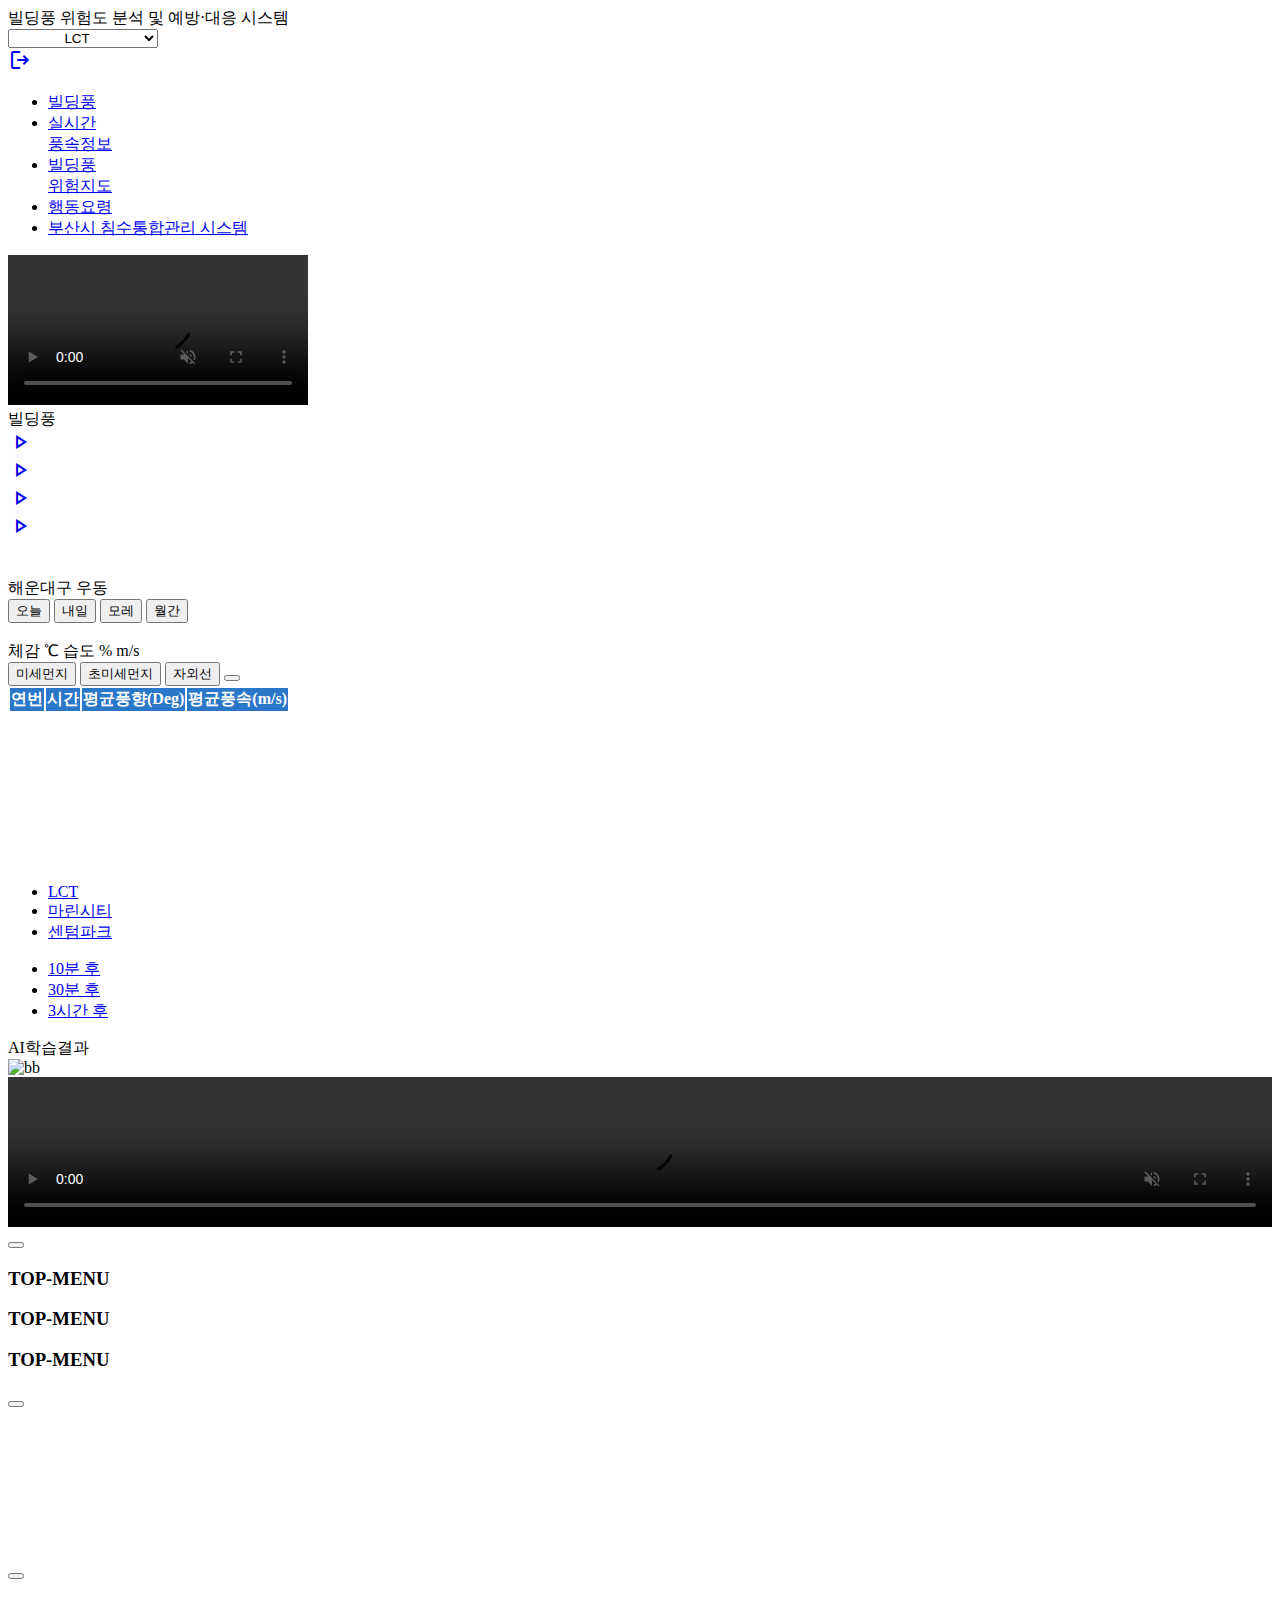
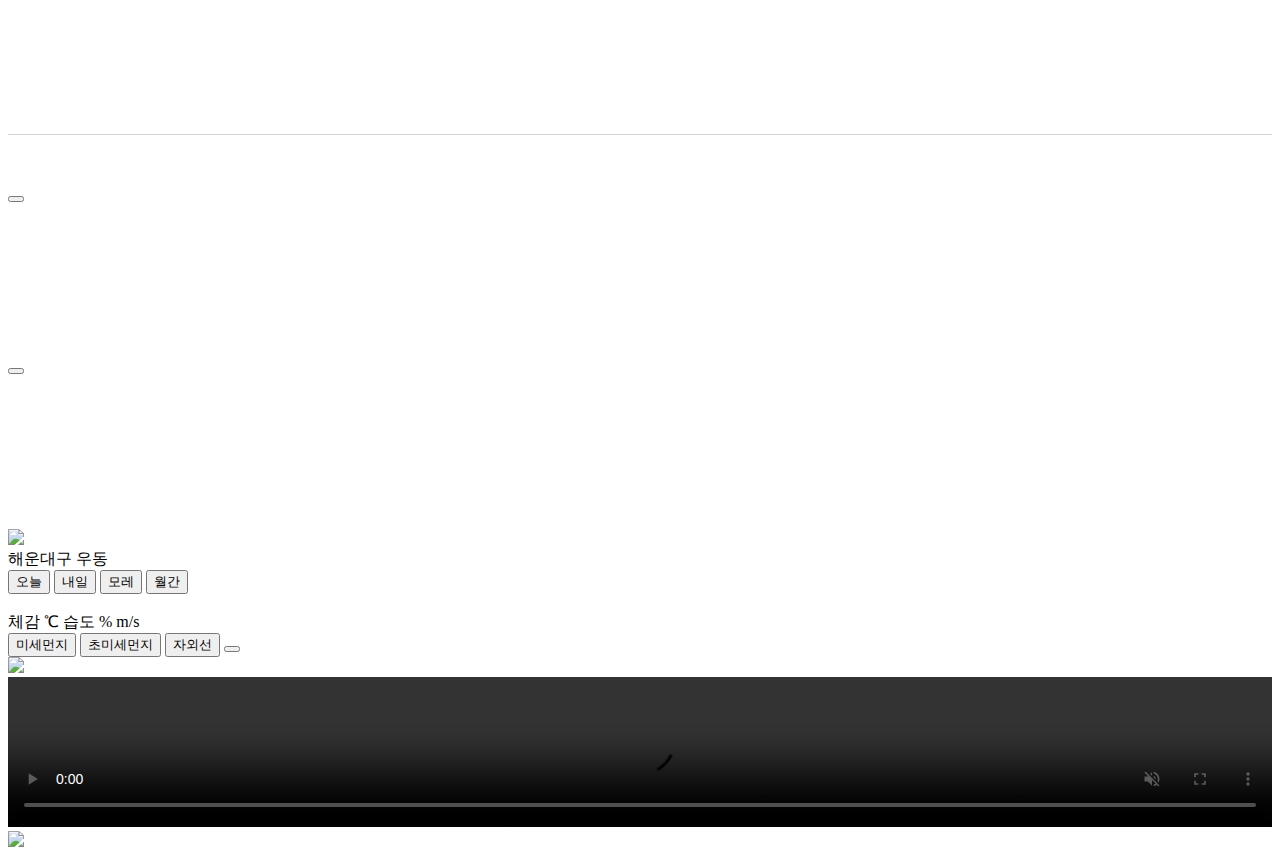
==== commit 410a297b: "." ====
--- a/src/main/resources/templates/index.html
+++ b/src/main/resources/templates/index.html
@@ -202,12 +202,6 @@
                             <div class="mobile-fit">
                                 <div class="weather-top">
                                     <span>해운대구 우동</span>
-
-                                    <div class="updatedInfo"  style="display:absolute;width:200px;height:30px;left:-10%;top:0px;text-align:right;font-size:0.6rem;color:lightgray;">
-                                        <span class="updateDateTime" >
-                                            🎈
-                                        </span>
-                                    </div>
                                 </div>
                                 <div class="weather-nav">
                                     <button class="btn btn-secondary " >오늘</button>
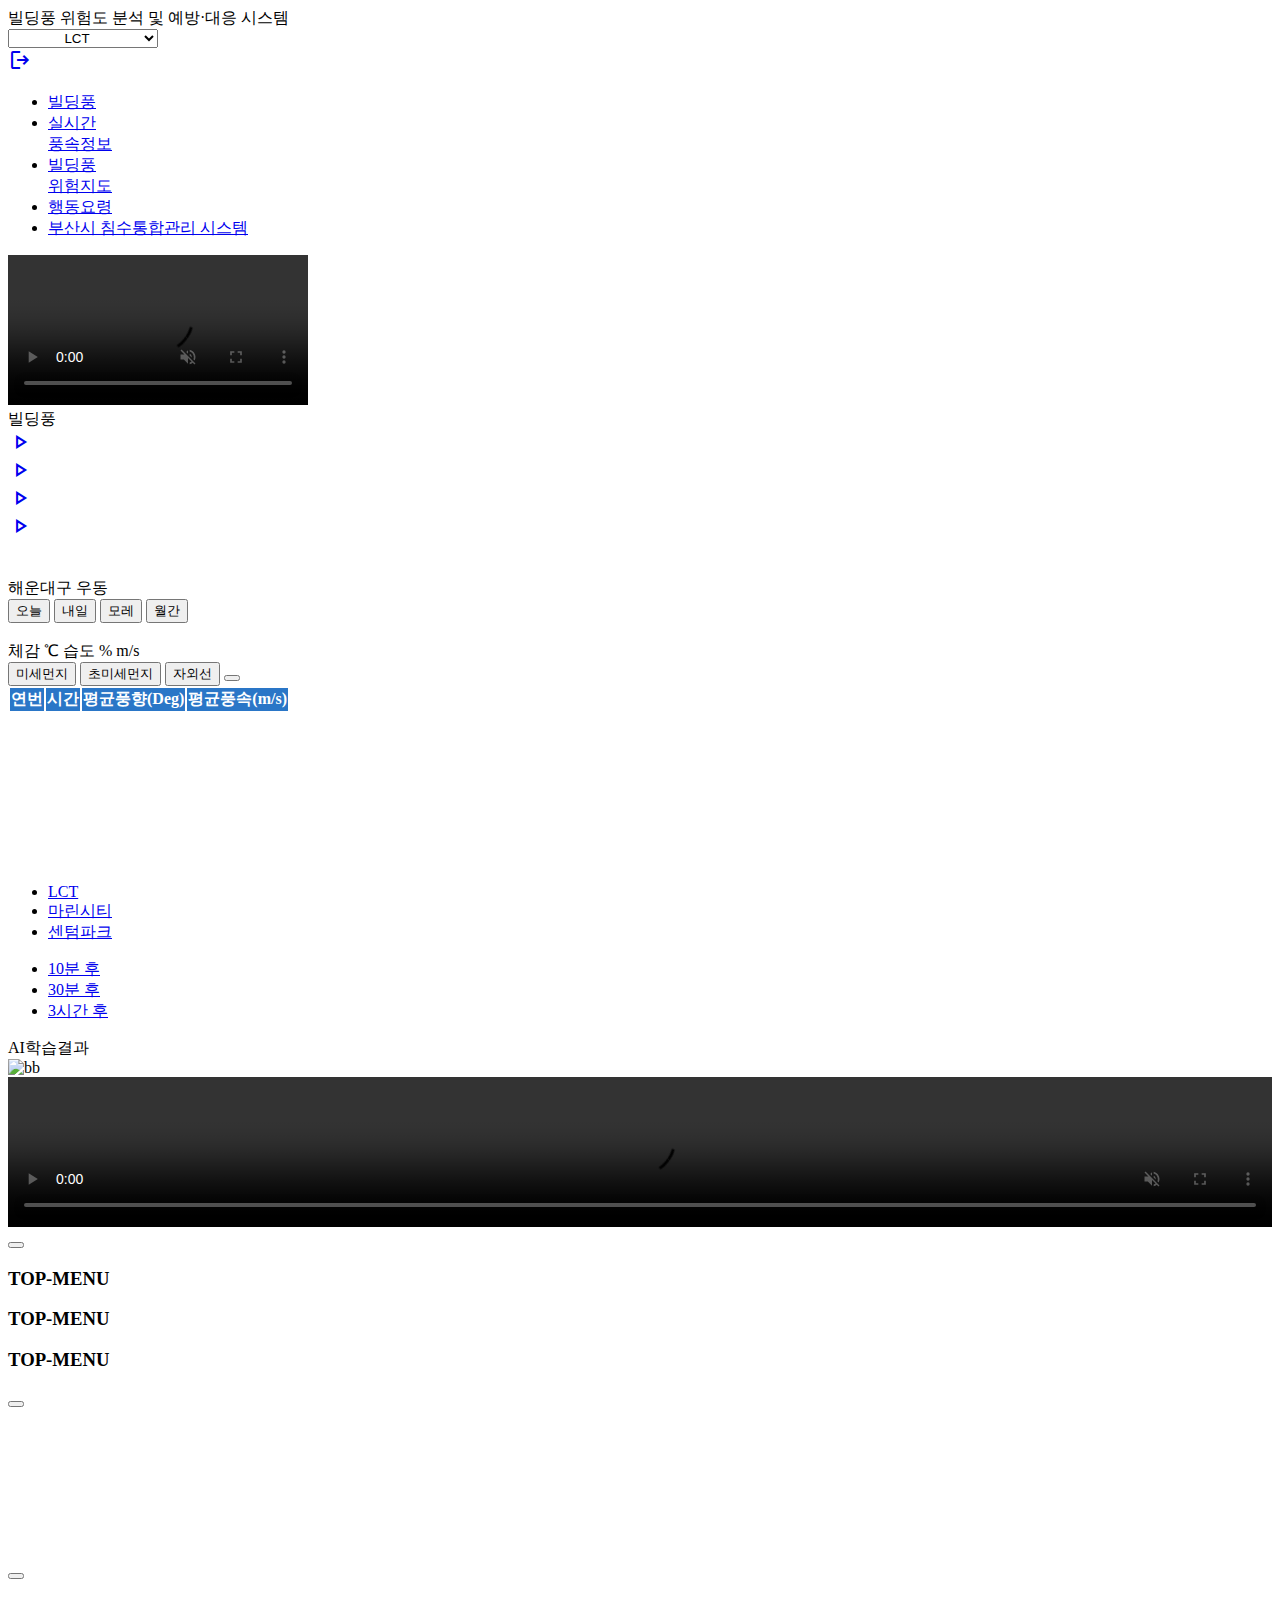
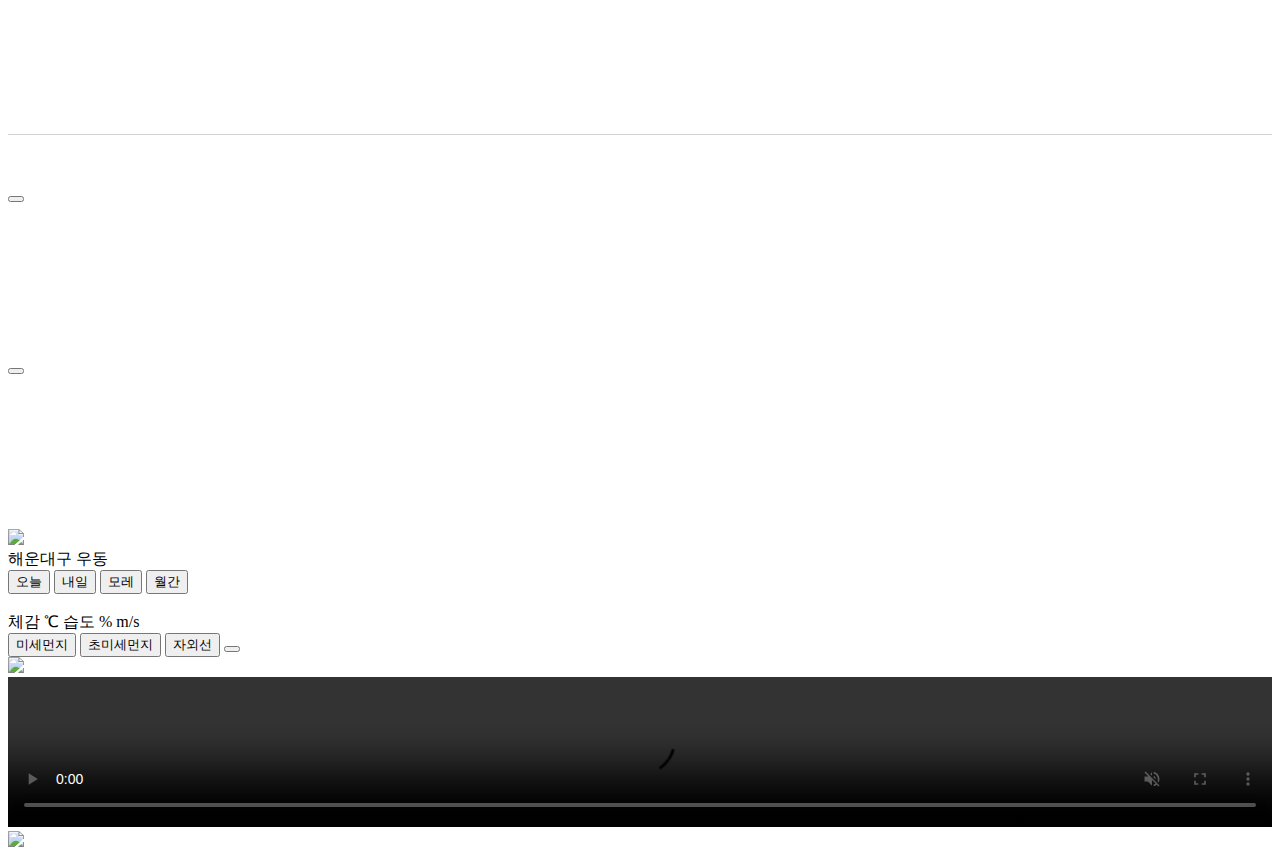
==== commit 053c79d4: "." ====
--- a/src/main/resources/templates/index.html
+++ b/src/main/resources/templates/index.html
@@ -218,7 +218,7 @@
                             <div class="weather-body-section">
                                 <div class="weather-info">
                                     <div class="imgblock" style="object-fix:contain">
-                                        <img src="images/weather/NB02.png" alt="" />
+                                        <img src="" alt="" />
                                         <span class="temp"></span>
                                     </div>
 
@@ -226,7 +226,8 @@
                                         <span>체감 <span class="value T1H"></span>℃ </span>
                                         <span><span class="value RN1"></span></span>
                                         <span>습도 <span class="value REH"></span>%</span>
-                                        <span><span class="value VEC"></span> <span class="value WSD"></span> m/s</span>
+                                        <span><span class="value VEC"></span> </span>
+                                        <span><span class="value WSD"></span> m/s</span>
                                     </div>
                                 </div>
                                 <div class="weather-footer">
@@ -458,10 +459,10 @@
                             <div class="header">
                                 <div>[엘시티]</div>
                                 <div class="details">
-                                    <a href="javascript:void(0)">상세정보</a>
-                                </div>
-                            </div>
-                            <div class="body" style="height:360px;">
+<!--                                    <a href="javascript:void(0)">상세정보</a>-->
+                                </div>
+                            </div>
+                            <div class="body" style="height:400px;">
                                 <div class="left">
 
                                     <div
@@ -496,6 +497,16 @@
                                         <label for="lct-location03" class="form-check-label">동풍 (E)</label>
                                     </div>
                                     <div
+                                            style="display:flex;justify-content: left;align-items: center;padding:5px;font-size:1rem;margin-bottom:5px;margin:15px;">
+                                        <input
+                                                type="radio"
+                                                name="lct"
+                                                id="lct-location08"
+                                                class="form-check-input dangerchk lct lct-se"
+                                                style="width:20px;"/>&nbsp;
+                                        <label for="lct-location07" class="form-check-label">남동풍 (SE)</label>
+                                    </div>
+                                    <div
                                         style="display:flex;justify-content: left;align-items: center;padding:5px;font-size:1rem;margin-bottom:5px;margin:15px;">
                                         <input
                                                 type="radio"
@@ -535,16 +546,17 @@
                                             style="width:20px;"/>&nbsp;
                                         <label for="lct-location07" class="form-check-label">북서풍 (NW)</label>
                                     </div>
+
                                 </div>
 
                             </div>
                             <div class="header">
                                 <div>[마린시티]</div>
                                 <div class="details">
-                                    <a href="javascript:void(0)">상세정보</a>
-                                </div>
-                            </div>
-                            <div class="body" style="height:360px;">
+                                    <!--<a href="javascript:void(0)">상세정보</a>-->
+                                </div>
+                            </div>
+                            <div class="body" style="height:400px;">
                                 <div class="left">
 
                                     <div
@@ -553,7 +565,7 @@
                                                 type="radio"
                                                 name="marin"
                                             id="marin-location01"
-                                            class="form-check-input"
+                                            class="form-check-input  dangerchk marin marin-n"
                                             style="width:20px;"/>&nbsp;
                                         <label for="marin-location01" class="form-check-label">북풍 (N)</label>
                                     </div>
@@ -563,7 +575,7 @@
                                                 type="radio"
                                                 name="marin"
                                             id="marin-location02"
-                                            class="form-check-input"
+                                            class="form-check-input  dangerchk marin marin-ne"
                                             style="width:20px;"/>&nbsp;
                                         <label for="marin-location02" class="form-check-label">북동풍 (NE)</label>
                                     </div>
@@ -573,7 +585,7 @@
                                                 type="radio"
                                                 name="marin"
                                             id="marin-location03"
-                                            class="form-check-input"
+                                            class="form-check-input  dangerchk marin marin-e"
                                             style="width:20px;"/>&nbsp;
                                         <label for="marin-location03" class="form-check-label">동풍 (E)</label>
                                     </div>
@@ -583,7 +595,7 @@
                                                 type="radio"
                                                 name="marin"
                                             id="marin-location04"
-                                            class="form-check-input"
+                                            class="form-check-input  dangerchk marin marin-s"
                                             style="width:20px;"/>&nbsp;
                                         <label for="marin-location04" class="form-check-label">남풍 (S)</label>
                                     </div>
@@ -593,17 +605,28 @@
                                                 type="radio"
                                                 name="marin"
                                             id="marin-location05"
-                                            class="form-check-input"
+                                            class="form-check-input  dangerchk marin marin-sw"
                                             style="width:20px;"/>&nbsp;
                                         <label for="marin-location05" class="form-check-label">남서풍 (SW)</label>
                                     </div>
+                                    <div
+                                            style="display:flex;justify-content: left;align-items: center;padding:5px;font-size:1rem;margin-bottom:5px;margin:15px;">
+                                        <input
+                                                type="radio"
+                                                name="lct"
+                                                id="marin-location08"
+                                                class="form-check-input dangerchk marin marin-se"
+                                                style="width:20px;"/>&nbsp;
+                                        <label for="lct-location07" class="form-check-label">남동풍 (SE)</label>
+                                    </div>
+
                                     <div
                                         style="display:flex;justify-content: left;align-items: center;padding:5px;font-size:1rem;margin-bottom:5px;margin:15px;">
                                         <input
                                                 type="radio"
                                                 name="marin"
                                             id="marin-location06"
-                                            class="form-check-input"
+                                            class="form-check-input  dangerchk marin marin-w"
                                             style="width:20px;"/>&nbsp;
                                         <label for="marin-location06" class="form-check-label">서풍 (W)</label>
                                     </div>
@@ -613,7 +636,7 @@
                                                 type="radio"
                                                 name="marin"
                                             id="marin-location07"
-                                            class="form-check-input"
+                                            class="form-check-input  dangerchk marin marin-sw"
                                             style="width:20px;"/>&nbsp;
                                         <label for="marin-location07" class="form-check-label">북서풍 (NW)</label>
                                     </div>
@@ -623,10 +646,10 @@
                             <div class="header">
                                 <div>[센텀파크]</div>
                                 <div class="details">
-                                    <a href="javascript:void(0)">상세정보</a>
-                                </div>
-                            </div>
-                            <div class="body" style="height:360px;">
+                                    <!--<a href="javascript:void(0)">상세정보</a>-->
+                                </div>
+                            </div>
+                            <div class="body" style="height:400px;">
                                 <div class="left">
 
                                     <div
@@ -635,7 +658,7 @@
                                             type="radio"
                                             name="centum"
                                             id="centum-location01"
-                                            class="form-check-input"
+                                            class="form-check-input  dangerchk centum centum-n"
                                             style="width:20px;"/>&nbsp;
                                         <label for="centum-location01" class="form-check-label">북풍 (N)</label>
                                     </div>
@@ -645,7 +668,7 @@
                                                 type="radio"
                                                 name="centum"
                                             id="centum-location02"
-                                            class="form-check-input"
+                                            class="form-check-input  dangerchk centum centum-ne"
                                             style="width:20px;"/>&nbsp;
                                         <label for="centum-location02" class="form-check-label">북동풍 (NE)</label>
                                     </div>
@@ -655,7 +678,7 @@
                                                 type="radio"
                                                 name="centum"
                                             id="centum-location03"
-                                            class="form-check-input"
+                                            class="form-check-input  dangerchk centum centum-e"
                                             style="width:20px;"/>&nbsp;
                                         <label for="centum-location03" class="form-check-label">동풍 (E)</label>
                                     </div>
@@ -665,7 +688,7 @@
                                                 type="radio"
                                                 name="centum"
                                             id="centum-location04"
-                                            class="form-check-input"
+                                            class="form-check-input  dangerchk centum centum-s"
                                             style="width:20px;"/>&nbsp;
                                         <label for="centum-location04" class="form-check-label">남풍 (S)</label>
                                     </div>
@@ -675,7 +698,7 @@
                                                 type="radio"
                                                 name="centum"
                                             id="centum-location05"
-                                            class="form-check-input"
+                                            class="form-check-input  dangerchk centum centum-sw"
                                             style="width:20px;"/>&nbsp;
                                         <label for="centum-location05" class="form-check-label">남서풍 (SW)</label>
                                     </div>
@@ -685,17 +708,28 @@
                                                 type="radio"
                                                 name="centum"
                                             id="centum-location06"
-                                            class="form-check-input"
+                                            class="form-check-input  dangerchk centum centum-w"
                                             style="width:20px;"/>&nbsp;
                                         <label for="centum-location06" class="form-check-label">서풍 (W)</label>
                                     </div>
+                                    <div
+                                            style="display:flex;justify-content: left;align-items: center;padding:5px;font-size:1rem;margin-bottom:5px;margin:15px;">
+                                        <input
+                                                type="radio"
+                                                name="centum"
+                                                id="centum-location08"
+                                                class="form-check-input  dangerchk centum centum-se"
+                                                style="width:20px;"/>&nbsp;
+                                        <label for="centum-location05" class="form-check-label">남동풍 (SE)</label>
+                                    </div>
+
                                     <div
                                         style="display:flex;justify-content: left;align-items: center;padding:5px;font-size:1rem;margin-bottom:5px;margin:15px;">
                                         <input
                                                 type="radio"
                                                 name="centum"
                                             id="centum-location07"
-                                            class="form-check-input"
+                                            class="form-check-input  dangerchk centum centum-nw"
                                             style="width:20px;"/>&nbsp;
                                         <label for="centum-location07" class="form-check-label">북서풍 (NW)</label>
                                     </div>
@@ -760,9 +794,7 @@
 
                         <div class="header">
                                 <div>FORCAST</div>
-                                <div class="details">
-                                    <a href="javascript:void(0)">상세정보</a>
-                                </div>
+
                         </div>
                         <div class="body forcast">
                             <div><a href="javascript:void(0)" class="forcast_btn" data-set="after10m">10분 후</a></div>
@@ -809,7 +841,7 @@
                                 <div class="weather-body-section">
                                     <div class="weather-info">
                                         <div class="imgblock">
-                                            <img src="images/weather/NB02.png" alt="" />
+                                            <img src="" alt="" />
                                             <span class="temp"></span>
                                         </div>
 
@@ -817,7 +849,8 @@
                                             <span>체감 <span class="value T1H"></span>℃ </span>
                                             <span><span class="value RN1"></span></span>
                                             <span>습도 <span class="value REH"></span>%</span>
-                                            <span><span class="value VEC"></span> <span class="value WSD"></span> m/s</span>
+                                            <span><span class="value VEC"></span> </span>
+                                            <span><span class="value WSD"></span> m/s</span>
                                         </div>
                                     </div>
                                     <div class="weather-footer">
@@ -1023,9 +1056,6 @@
 
                    forcastEls.forEach(el=>{
 
-
-
-
                    el.addEventListener('click',function(){
 
                     //기존맵지우기 + 새로 생성
@@ -1045,7 +1075,7 @@
                        const fixedblockEl = document.querySelector('.section03-footer .fixedGif');
 
                         //lct
-                       if(Number(mapCenterXy[0]) == LCTlatlng [0] &&Number(mapCenterXy[1]) == LCTlatlng[1]){
+                       if(Number(mapCenterXy[0]) == LCTlatlng[0] &&Number(mapCenterXy[1]) == LCTlatlng[1]){
                            if(when.includes('10m')){
                                 createMap(lctPolygon01,mapCenterXy);
                                 //10,30,3시간 클릭했을떄 fixed gif 변화 (바람에 따라 달라질것..)
@@ -1064,22 +1094,35 @@
                            }
 
 
-
                        }if(Number(mapCenterXy[0]) == MARINElatlng[0]&&Number(mapCenterXy[1]) == MARINElatlng[1]){
                            if(when.includes('10m')){
                                 createMap(marinPolygon01,mapCenterXy);
+                                fixedblockSection02ImgEl.src='gif/marin/e/4/e.gif';
+                                fixedblockEl.src='gif/marin/e/4/e.gif';
+
                            }else if(when.includes('30m')){
                                 createMap(marinPolygon02,mapCenterXy);
+                                fixedblockSection02ImgEl.src='gif/marin/e/6/e.gif';
+                                fixedblockEl.src='gif/marin/e/6/e.gif';
+
                            }else if(when.includes('3h')){
                                 createMap(marinPolygon03,mapCenterXy);
+                                fixedblockSection02ImgEl.src='gif/marin/e/11/e.gif';
+                                fixedblockEl.src='gif/marin/e/11/e.gif';
                            }
                        }if(Number(mapCenterXy[0]) == CENTUMPARKlatlan[0]&&Number(mapCenterXy[1]) == CENTUMPARKlatlan[1]){
                            if(when.includes('10m')){
                                 createMap(centumPolygon01,mapCenterXy);
+                                fixedblockSection02ImgEl.src='gif/centum/e/4/e.gif';
+                                fixedblockEl.src='gif/centum/e/4/e.gif';
                            }else if(when.includes('30m')){
                                 createMap(centumPolygon02,mapCenterXy);
+                                fixedblockSection02ImgEl.src='gif/centum/e/6/e.gif';
+                                fixedblockEl.src='gif/centum/e/6/e.gif';
                            }else if(when.includes('3h')){
                                 createMap(centumPolygon03,mapCenterXy);
+                                fixedblockSection02ImgEl.src='gif/centum/e/11/e.gif';
+                                fixedblockEl.src='gif/centum/e/11/e.gif';
                            }
                        }
                        console.log('forcast btn');
